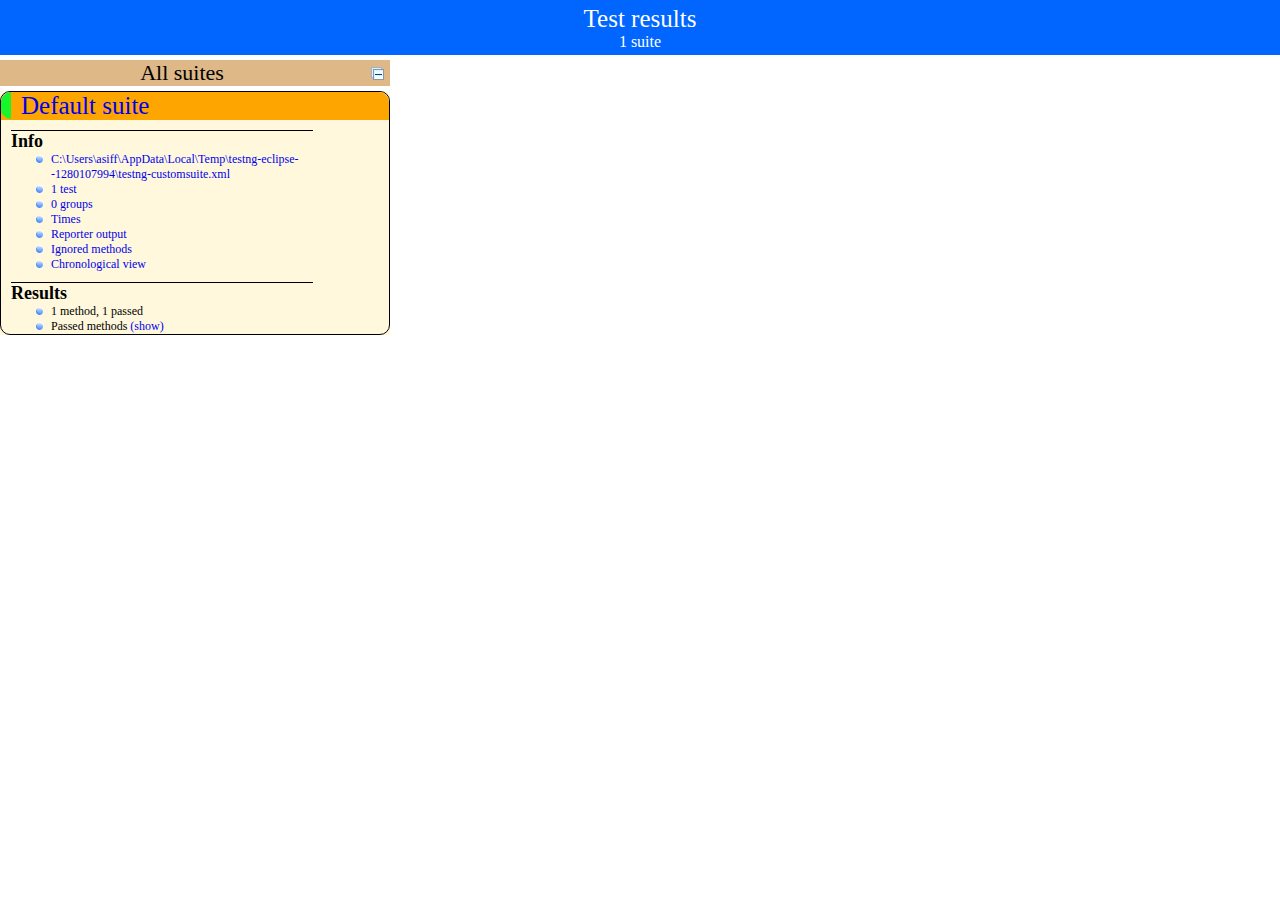
==== Project2/test-output/index.html @ 470a18fb "Implemented successfulTourReviewTest By TestNG" ====
<!DOCTYPE html>

<html>
  <head>
  <meta charset='utf-8'>
  <title>TestNG reports</title>

    <link type="text/css" href="testng-reports.css" rel="stylesheet" />
    <script type="text/javascript" src="jquery-1.7.1.min.js"></script>
    <script type="text/javascript" src="testng-reports.js"></script>
    <script type="text/javascript" src="https://www.google.com/jsapi"></script>
    <script type='text/javascript'>
      google.load('visualization', '1', {packages:['table']});
      google.setOnLoadCallback(drawTable);
      var suiteTableInitFunctions = new Array();
      var suiteTableData = new Array();
    </script>
    <!--
      <script type="text/javascript" src="jquery-ui/js/jquery-ui-1.8.16.custom.min.js"></script>
     -->
  </head>

  <body>
    <div class="top-banner-root">
      <span class="top-banner-title-font">Test results</span>
      <br/>
      <span class="top-banner-font-1">1 suite</span>
    </div> <!-- top-banner-root -->
    <div class="navigator-root">
      <div class="navigator-suite-header">
        <span>All suites</span>
        <a href="#" class="collapse-all-link" title="Collapse/expand all the suites">
          <img class="collapse-all-icon" src="collapseall.gif">
          </img> <!-- collapse-all-icon -->
        </a> <!-- collapse-all-link -->
      </div> <!-- navigator-suite-header -->
      <div class="suite">
        <div class="rounded-window">
          <div class="suite-header light-rounded-window-top">
            <a href="#" class="navigator-link" panel-name="suite-Default_suite">
              <span class="suite-name border-passed">Default suite</span>
            </a> <!-- navigator-link -->
          </div> <!-- suite-header light-rounded-window-top -->
          <div class="navigator-suite-content">
            <div class="suite-section-title">
              <span>Info</span>
            </div> <!-- suite-section-title -->
            <div class="suite-section-content">
              <ul>
                <li>
                  <a href="#" class="navigator-link " panel-name="test-xml-Default_suite">
                    <span>C:\Users\asiff\AppData\Local\Temp\testng-eclipse--1280107994\testng-customsuite.xml</span>
                  </a> <!-- navigator-link  -->
                </li>
                <li>
                  <a href="#" class="navigator-link " panel-name="testlist-Default_suite">
                    <span class="test-stats">1 test</span>
                  </a> <!-- navigator-link  -->
                </li>
                <li>
                  <a href="#" class="navigator-link " panel-name="group-Default_suite">
                    <span>0 groups</span>
                  </a> <!-- navigator-link  -->
                </li>
                <li>
                  <a href="#" class="navigator-link " panel-name="times-Default_suite">
                    <span>Times</span>
                  </a> <!-- navigator-link  -->
                </li>
                <li>
                  <a href="#" class="navigator-link " panel-name="reporter-Default_suite">
                    <span>Reporter output</span>
                  </a> <!-- navigator-link  -->
                </li>
                <li>
                  <a href="#" class="navigator-link " panel-name="ignored-methods-Default_suite">
                    <span>Ignored methods</span>
                  </a> <!-- navigator-link  -->
                </li>
                <li>
                  <a href="#" class="navigator-link " panel-name="chronological-Default_suite">
                    <span>Chronological view</span>
                  </a> <!-- navigator-link  -->
                </li>
              </ul>
            </div> <!-- suite-section-content -->
            <div class="result-section">
              <div class="suite-section-title">
                <span>Results</span>
              </div> <!-- suite-section-title -->
              <div class="suite-section-content">
                <ul>
                  <li>
                    <span class="method-stats">1 method,   1 passed</span>
                  </li>
                  <li>
                    <span class="method-list-title passed">Passed methods</span>
                    <span class="show-or-hide-methods passed">
                      <a href="#" panel-name="suite-Default_suite" class="hide-methods passed suite-Default_suite"> (hide)</a> <!-- hide-methods passed suite-Default_suite -->
                      <a href="#" panel-name="suite-Default_suite" class="show-methods passed suite-Default_suite"> (show)</a> <!-- show-methods passed suite-Default_suite -->
                    </span>
                    <div class="method-list-content passed suite-Default_suite">
                      <span>
                        <img width="3%" src="passed.png"/>
                        <a href="#" class="method navigator-link" panel-name="suite-Default_suite" title="FeaturedToursAndCarsBookingTest" hash-for-method="successfulTourReviewTest">successfulTourReviewTest</a> <!-- method navigator-link -->
                      </span>
                      <br/>
                    </div> <!-- method-list-content passed suite-Default_suite -->
                  </li>
                </ul>
              </div> <!-- suite-section-content -->
            </div> <!-- result-section -->
          </div> <!-- navigator-suite-content -->
        </div> <!-- rounded-window -->
      </div> <!-- suite -->
    </div> <!-- navigator-root -->
    <div class="wrapper">
      <div class="main-panel-root">
        <div panel-name="suite-Default_suite" class="panel Default_suite">
          <div class="suite-Default_suite-class-passed">
            <div class="main-panel-header rounded-window-top">
              <img src="passed.png"/>
              <span class="class-name">FeaturedToursAndCarsBookingTest</span>
            </div> <!-- main-panel-header rounded-window-top -->
            <div class="main-panel-content rounded-window-bottom">
              <div class="method">
                <div class="method-content">
                  <a name="successfulTourReviewTest">
                  </a> <!-- successfulTourReviewTest -->
                  <span class="method-name">successfulTourReviewTest</span>
                </div> <!-- method-content -->
              </div> <!-- method -->
            </div> <!-- main-panel-content rounded-window-bottom -->
          </div> <!-- suite-Default_suite-class-passed -->
        </div> <!-- panel Default_suite -->
        <div panel-name="test-xml-Default_suite" class="panel">
          <div class="main-panel-header rounded-window-top">
            <span class="header-content">C:\Users\asiff\AppData\Local\Temp\testng-eclipse--1280107994\testng-customsuite.xml</span>
          </div> <!-- main-panel-header rounded-window-top -->
          <div class="main-panel-content rounded-window-bottom">
            <pre>
&lt;?xml version=&quot;1.0&quot; encoding=&quot;UTF-8&quot;?&gt;
&lt;!DOCTYPE suite SYSTEM &quot;http://testng.org/testng-1.0.dtd&quot;&gt;
&lt;suite guice-stage=&quot;DEVELOPMENT&quot; name=&quot;Default suite&quot;&gt;
  &lt;test thread-count=&quot;5&quot; verbose=&quot;2&quot; name=&quot;Default test&quot;&gt;
    &lt;classes&gt;
      &lt;class name=&quot;FeaturedToursAndCarsBookingTest&quot;&gt;
        &lt;methods&gt;
          &lt;include name=&quot;successfulTourReviewTest&quot;/&gt;
        &lt;/methods&gt;
      &lt;/class&gt; &lt;!-- FeaturedToursAndCarsBookingTest --&gt;
    &lt;/classes&gt;
  &lt;/test&gt; &lt;!-- Default test --&gt;
&lt;/suite&gt; &lt;!-- Default suite --&gt;
            </pre>
          </div> <!-- main-panel-content rounded-window-bottom -->
        </div> <!-- panel -->
        <div panel-name="testlist-Default_suite" class="panel">
          <div class="main-panel-header rounded-window-top">
            <span class="header-content">Tests for Default suite</span>
          </div> <!-- main-panel-header rounded-window-top -->
          <div class="main-panel-content rounded-window-bottom">
            <ul>
              <li>
                <span class="test-name">Default test (1 class)</span>
              </li>
            </ul>
          </div> <!-- main-panel-content rounded-window-bottom -->
        </div> <!-- panel -->
        <div panel-name="group-Default_suite" class="panel">
          <div class="main-panel-header rounded-window-top">
            <span class="header-content">Groups for Default suite</span>
          </div> <!-- main-panel-header rounded-window-top -->
          <div class="main-panel-content rounded-window-bottom">
          </div> <!-- main-panel-content rounded-window-bottom -->
        </div> <!-- panel -->
        <div panel-name="times-Default_suite" class="panel">
          <div class="main-panel-header rounded-window-top">
            <span class="header-content">Times for Default suite</span>
          </div> <!-- main-panel-header rounded-window-top -->
          <div class="main-panel-content rounded-window-bottom">
            <div class="times-div">
              <script type="text/javascript">
suiteTableInitFunctions.push('tableData_Default_suite');
function tableData_Default_suite() {
var data = new google.visualization.DataTable();
data.addColumn('number', 'Number');
data.addColumn('string', 'Method');
data.addColumn('string', 'Class');
data.addColumn('number', 'Time (ms)');
data.addRows(1);
data.setCell(0, 0, 0)
data.setCell(0, 1, 'successfulTourReviewTest')
data.setCell(0, 2, 'FeaturedToursAndCarsBookingTest')
data.setCell(0, 3, 29774);
window.suiteTableData['Default_suite']= { tableData: data, tableDiv: 'times-div-Default_suite'}
return data;
}
              </script>
              <span class="suite-total-time">Total running time: 29 seconds</span>
              <div id="times-div-Default_suite">
              </div> <!-- times-div-Default_suite -->
            </div> <!-- times-div -->
          </div> <!-- main-panel-content rounded-window-bottom -->
        </div> <!-- panel -->
        <div panel-name="reporter-Default_suite" class="panel">
          <div class="main-panel-header rounded-window-top">
            <span class="header-content">Reporter output for Default suite</span>
          </div> <!-- main-panel-header rounded-window-top -->
          <div class="main-panel-content rounded-window-bottom">
          </div> <!-- main-panel-content rounded-window-bottom -->
        </div> <!-- panel -->
        <div panel-name="ignored-methods-Default_suite" class="panel">
          <div class="main-panel-header rounded-window-top">
            <span class="header-content">1 ignored method</span>
          </div> <!-- main-panel-header rounded-window-top -->
          <div class="main-panel-content rounded-window-bottom">
            <div class="ignored-class-div">
              <span class="ignored-class-name">FeaturedToursAndCarsBookingTest</span>
              <div class="ignored-methods-div">
                <span class="ignored-method-name">successfulFeaturedTourBookingTest</span>
                <br/>
              </div> <!-- ignored-methods-div -->
            </div> <!-- ignored-class-div -->
          </div> <!-- main-panel-content rounded-window-bottom -->
        </div> <!-- panel -->
        <div panel-name="chronological-Default_suite" class="panel">
          <div class="main-panel-header rounded-window-top">
            <span class="header-content">Methods in chronological order</span>
          </div> <!-- main-panel-header rounded-window-top -->
          <div class="main-panel-content rounded-window-bottom">
            <div class="chronological-class">
              <div class="chronological-class-name">FeaturedToursAndCarsBookingTest</div> <!-- chronological-class-name -->
              <div class="configuration-method before">
                <span class="method-name">setUp</span>
                <span class="method-start">0 ms</span>
              </div> <!-- configuration-method before -->
              <div class="test-method">
                <span class="method-name">successfulTourReviewTest</span>
                <span class="method-start">16258 ms</span>
              </div> <!-- test-method -->
              <div class="configuration-method after">
                <span class="method-name">shutDown</span>
                <span class="method-start">46038 ms</span>
              </div> <!-- configuration-method after -->
          </div> <!-- main-panel-content rounded-window-bottom -->
        </div> <!-- panel -->
      </div> <!-- main-panel-root -->
    </div> <!-- wrapper -->
  </body>
</html>
---- Project2/test-output/testng-reports.css ----
body {
    margin: 0px 0px 5px 5px;
}

ul {
    margin: 0px;
}

li {
    list-style-type: none;
}

a {
    text-decoration: none;
}

a:hover {
    text-decoration: underline;
}

.navigator-selected {
    background: #ffa500;
}

.wrapper {
    position: absolute;
    top: 60px;
    bottom: 0;
    left: 400px;
    right: 0;
    overflow: auto;
}

.navigator-root {
    position: absolute;
    top: 60px;
    bottom: 0;
    left: 0;
    width: 400px;
    overflow-y: auto;
}

.suite {
    margin: 0px 10px 10px 0px;
    background-color: #fff8dc;
}

.suite-name {
    padding-left: 10px;
    font-size: 25px;
    font-family: Times;
}

.main-panel-header {
    padding: 5px;
    background-color: #9FB4D9; //afeeee;
    font-family: monospace;
    font-size: 18px;
}

.main-panel-content {
    padding: 5px;
    margin-bottom: 10px;
    background-color: #DEE8FC; //d0ffff;
}

.rounded-window {
    border-radius: 10px;
    border-style: solid;
    border-width: 1px;
}

.rounded-window-top {
    border-top-right-radius: 10px 10px;
    border-top-left-radius: 10px 10px;
    border-style: solid;
    border-width: 1px;
    overflow: auto;
}

.light-rounded-window-top {
    border-top-right-radius: 10px 10px;
    border-top-left-radius: 10px 10px;
}

.rounded-window-bottom {
    border-style: solid;
    border-width: 0px 1px 1px 1px;
    border-bottom-right-radius: 10px 10px;
    border-bottom-left-radius: 10px 10px;
    overflow: auto;
}

.method-name {
    font-size: 12px;
    font-family: monospace;
}

.method-content {
    border-style: solid;
    border-width: 0px 0px 1px 0px;
    margin-bottom: 10;
    padding-bottom: 5px;
    width: 80%;
}

.parameters {
    font-size: 14px;
    font-family: monospace;
}

.stack-trace {
    white-space: pre;
    font-family: monospace;
    font-size: 12px;
    font-weight: bold;
    margin-top: 0px;
    margin-left: 20px;
}

.testng-xml {
    font-family: monospace;
}

.method-list-content {
    margin-left: 10px;
}

.navigator-suite-content {
    margin-left: 10px;
    font: 12px 'Lucida Grande';
}

.suite-section-title {
    margin-top: 10px;
    width: 80%;
    border-style: solid;
    border-width: 1px 0px 0px 0px;
    font-family: Times;
    font-size: 18px;
    font-weight: bold;
}

.suite-section-content {
    list-style-image: url(bullet_point.png);
}

.top-banner-root {
    position: absolute;
    top: 0;
    height: 45px;
    left: 0;
    right: 0;
    padding: 5px;
    margin: 0px 0px 5px 0px;
    background-color: #0066ff;
    font-family: Times;
    color: #fff;
    text-align: center;
}

.top-banner-title-font {
    font-size: 25px;
}

.test-name {
    font-family: 'Lucida Grande';
    font-size: 16px;
}

.suite-icon {
    padding: 5px;
    float: right;
    height: 20;
}

.test-group {
    font: 20px 'Lucida Grande';
    margin: 5px 5px 10px 5px;
    border-width: 0px 0px 1px 0px;
    border-style: solid;
    padding: 5px;
}

.test-group-name {
    font-weight: bold;
}

.method-in-group {
    font-size: 16px;
    margin-left: 80px;
}

table.google-visualization-table-table {
    width: 100%;
}

.reporter-method-name {
    font-size: 14px;
    font-family: monospace;
}

.reporter-method-output-div {
    padding: 5px;
    margin: 0px 0px 5px 20px;
    font-size: 12px;
    font-family: monospace;
    border-width: 0px 0px 0px 1px;
    border-style: solid;
}

.ignored-class-div {
    font-size: 14px;
    font-family: monospace;
}

.ignored-methods-div {
    padding: 5px;
    margin: 0px 0px 5px 20px;
    font-size: 12px;
    font-family: monospace;
    border-width: 0px 0px 0px 1px;
    border-style: solid;
}

.border-failed {
    border-top-left-radius: 10px 10px;
    border-bottom-left-radius: 10px 10px;
    border-style: solid;
    border-width: 0px 0px 0px 10px;
    border-color: #f00;
}

.border-skipped {
    border-top-left-radius: 10px 10px;
    border-bottom-left-radius: 10px 10px;
    border-style: solid;
    border-width: 0px 0px 0px 10px;
    border-color: #edc600;
}

.border-passed {
    border-top-left-radius: 10px 10px;
    border-bottom-left-radius: 10px 10px;
    border-style: solid;
    border-width: 0px 0px 0px 10px;
    border-color: #19f52d;
}

.times-div {
    text-align: center;
    padding: 5px;
}

.suite-total-time {
    font: 16px 'Lucida Grande';
}

.configuration-suite {
    margin-left: 20px;
}

.configuration-test {
    margin-left: 40px;
}

.configuration-class {
    margin-left: 60px;
}

.configuration-method {
    margin-left: 80px;
}

.test-method {
    margin-left: 100px;
}

.chronological-class {
    background-color: #0ccff;
    border-style: solid;
    border-width: 0px 0px 1px 1px;
}

.method-start {
    float: right;
}

.chronological-class-name {
    padding: 0px 0px 0px 5px;
    color: #008;
}

.after, .before, .test-method {
    font-family: monospace;
    font-size: 14px;
}

.navigator-suite-header {
    font-size: 22px;
    margin: 0px 10px 5px 0px;
    background-color: #deb887;
    text-align: center;
}

.collapse-all-icon {
    padding: 5px;
    float: right;
}
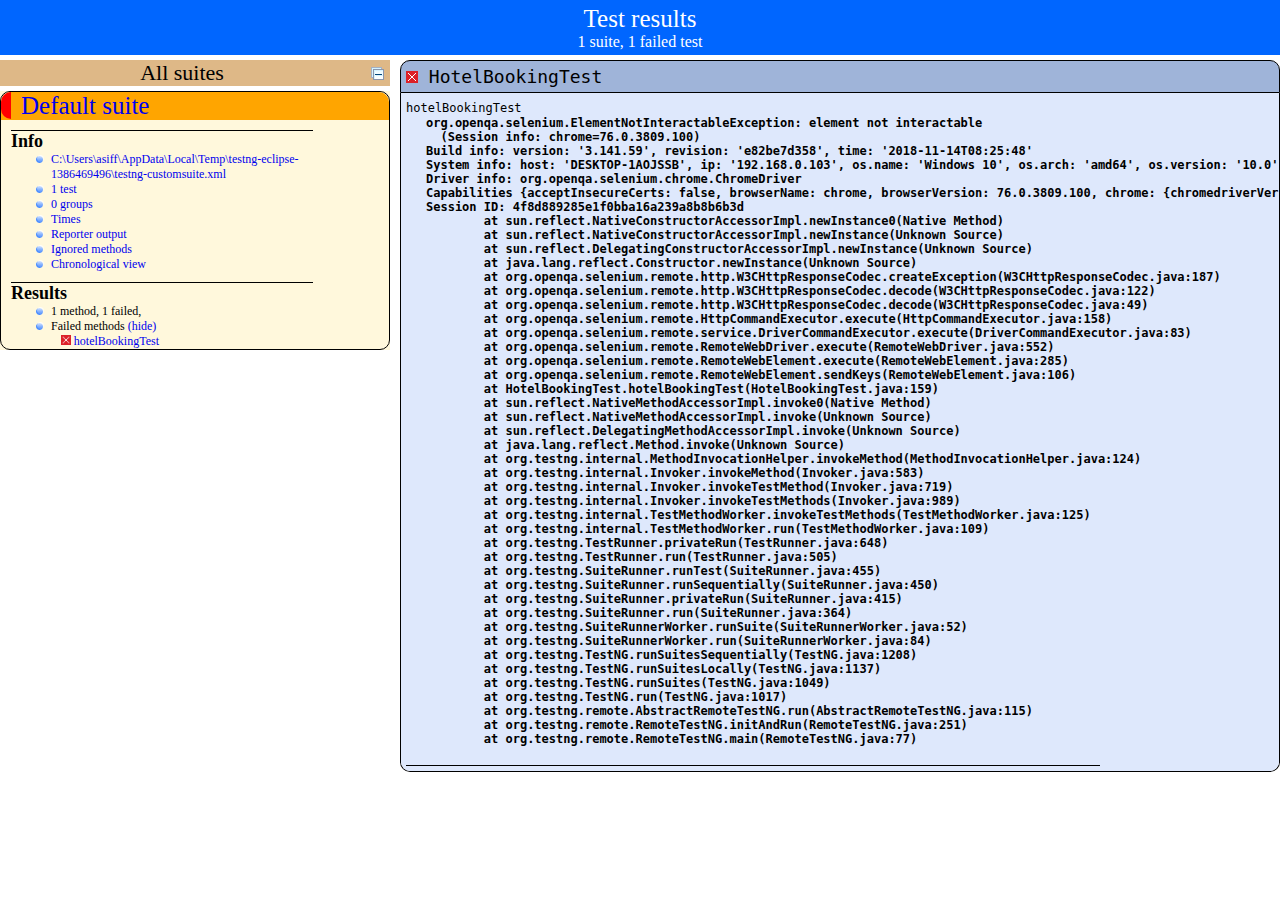
==== commit 6262bb8d: "Implemented unsuccessfulTourReviewTest By TestNG" ====
--- a/Project2/test-output/index.html
+++ b/Project2/test-output/index.html
@@ -24,7 +24,7 @@
     <div class="top-banner-root">
       <span class="top-banner-title-font">Test results</span>
       <br/>
-      <span class="top-banner-font-1">1 suite</span>
+      <span class="top-banner-font-1">1 suite, 1 failed test</span>
     </div> <!-- top-banner-root -->
     <div class="navigator-root">
       <div class="navigator-suite-header">
@@ -38,7 +38,7 @@
         <div class="rounded-window">
           <div class="suite-header light-rounded-window-top">
             <a href="#" class="navigator-link" panel-name="suite-Default_suite">
-              <span class="suite-name border-passed">Default suite</span>
+              <span class="suite-name border-failed">Default suite</span>
             </a> <!-- navigator-link -->
           </div> <!-- suite-header light-rounded-window-top -->
           <div class="navigator-suite-content">
@@ -49,7 +49,7 @@
               <ul>
                 <li>
                   <a href="#" class="navigator-link " panel-name="test-xml-Default_suite">
-                    <span>C:\Users\asiff\AppData\Local\Temp\testng-eclipse--1280107994\testng-customsuite.xml</span>
+                    <span>C:\Users\asiff\AppData\Local\Temp\testng-eclipse-1386469496\testng-customsuite.xml</span>
                   </a> <!-- navigator-link  -->
                 </li>
                 <li>
@@ -91,21 +91,21 @@
               <div class="suite-section-content">
                 <ul>
                   <li>
-                    <span class="method-stats">1 method,   1 passed</span>
+                    <span class="method-stats">1 method, 1 failed,   </span>
                   </li>
                   <li>
-                    <span class="method-list-title passed">Passed methods</span>
-                    <span class="show-or-hide-methods passed">
-                      <a href="#" panel-name="suite-Default_suite" class="hide-methods passed suite-Default_suite"> (hide)</a> <!-- hide-methods passed suite-Default_suite -->
-                      <a href="#" panel-name="suite-Default_suite" class="show-methods passed suite-Default_suite"> (show)</a> <!-- show-methods passed suite-Default_suite -->
+                    <span class="method-list-title failed">Failed methods</span>
+                    <span class="show-or-hide-methods failed">
+                      <a href="#" panel-name="suite-Default_suite" class="hide-methods failed suite-Default_suite"> (hide)</a> <!-- hide-methods failed suite-Default_suite -->
+                      <a href="#" panel-name="suite-Default_suite" class="show-methods failed suite-Default_suite"> (show)</a> <!-- show-methods failed suite-Default_suite -->
                     </span>
-                    <div class="method-list-content passed suite-Default_suite">
+                    <div class="method-list-content failed suite-Default_suite">
                       <span>
-                        <img width="3%" src="passed.png"/>
-                        <a href="#" class="method navigator-link" panel-name="suite-Default_suite" title="FeaturedToursAndCarsBookingTest" hash-for-method="successfulTourReviewTest">successfulTourReviewTest</a> <!-- method navigator-link -->
+                        <img width="3%" src="failed.png"/>
+                        <a href="#" class="method navigator-link" panel-name="suite-Default_suite" title="HotelBookingTest" hash-for-method="hotelBookingTest">hotelBookingTest</a> <!-- method navigator-link -->
                       </span>
                       <br/>
-                    </div> <!-- method-list-content passed suite-Default_suite -->
+                    </div> <!-- method-list-content failed suite-Default_suite -->
                   </li>
                 </ul>
               </div> <!-- suite-section-content -->
@@ -117,25 +117,72 @@
     <div class="wrapper">
       <div class="main-panel-root">
         <div panel-name="suite-Default_suite" class="panel Default_suite">
-          <div class="suite-Default_suite-class-passed">
+          <div class="suite-Default_suite-class-failed">
             <div class="main-panel-header rounded-window-top">
-              <img src="passed.png"/>
-              <span class="class-name">FeaturedToursAndCarsBookingTest</span>
+              <img src="failed.png"/>
+              <span class="class-name">HotelBookingTest</span>
             </div> <!-- main-panel-header rounded-window-top -->
             <div class="main-panel-content rounded-window-bottom">
               <div class="method">
                 <div class="method-content">
-                  <a name="successfulTourReviewTest">
-                  </a> <!-- successfulTourReviewTest -->
-                  <span class="method-name">successfulTourReviewTest</span>
+                  <a name="hotelBookingTest">
+                  </a> <!-- hotelBookingTest -->
+                  <span class="method-name">hotelBookingTest</span>
+                  <div class="stack-trace">org.openqa.selenium.ElementNotInteractableException: element not interactable
+  (Session info: chrome=76.0.3809.100)
+Build info: version: &apos;3.141.59&apos;, revision: &apos;e82be7d358&apos;, time: &apos;2018-11-14T08:25:48&apos;
+System info: host: &apos;DESKTOP-1AOJSSB&apos;, ip: &apos;192.168.0.103&apos;, os.name: &apos;Windows 10&apos;, os.arch: &apos;amd64&apos;, os.version: &apos;10.0&apos;, java.version: &apos;1.8.0_211&apos;
+Driver info: org.openqa.selenium.chrome.ChromeDriver
+Capabilities {acceptInsecureCerts: false, browserName: chrome, browserVersion: 76.0.3809.100, chrome: {chromedriverVersion: 76.0.3809.68 (420c9498db8ce..., userDataDir: C:\Users\asiff\AppData\Loca...}, goog:chromeOptions: {debuggerAddress: localhost:53566}, javascriptEnabled: true, networkConnectionEnabled: false, pageLoadStrategy: normal, platform: XP, platformName: XP, proxy: Proxy(), setWindowRect: true, strictFileInteractability: false, timeouts: {implicit: 0, pageLoad: 300000, script: 30000}, unhandledPromptBehavior: dismiss and notify}
+Session ID: 4f8d889285e1f0bba16a239a8b8b6b3d
+	at sun.reflect.NativeConstructorAccessorImpl.newInstance0(Native Method)
+	at sun.reflect.NativeConstructorAccessorImpl.newInstance(Unknown Source)
+	at sun.reflect.DelegatingConstructorAccessorImpl.newInstance(Unknown Source)
+	at java.lang.reflect.Constructor.newInstance(Unknown Source)
+	at org.openqa.selenium.remote.http.W3CHttpResponseCodec.createException(W3CHttpResponseCodec.java:187)
+	at org.openqa.selenium.remote.http.W3CHttpResponseCodec.decode(W3CHttpResponseCodec.java:122)
+	at org.openqa.selenium.remote.http.W3CHttpResponseCodec.decode(W3CHttpResponseCodec.java:49)
+	at org.openqa.selenium.remote.HttpCommandExecutor.execute(HttpCommandExecutor.java:158)
+	at org.openqa.selenium.remote.service.DriverCommandExecutor.execute(DriverCommandExecutor.java:83)
+	at org.openqa.selenium.remote.RemoteWebDriver.execute(RemoteWebDriver.java:552)
+	at org.openqa.selenium.remote.RemoteWebElement.execute(RemoteWebElement.java:285)
+	at org.openqa.selenium.remote.RemoteWebElement.sendKeys(RemoteWebElement.java:106)
+	at HotelBookingTest.hotelBookingTest(HotelBookingTest.java:159)
+	at sun.reflect.NativeMethodAccessorImpl.invoke0(Native Method)
+	at sun.reflect.NativeMethodAccessorImpl.invoke(Unknown Source)
+	at sun.reflect.DelegatingMethodAccessorImpl.invoke(Unknown Source)
+	at java.lang.reflect.Method.invoke(Unknown Source)
+	at org.testng.internal.MethodInvocationHelper.invokeMethod(MethodInvocationHelper.java:124)
+	at org.testng.internal.Invoker.invokeMethod(Invoker.java:583)
+	at org.testng.internal.Invoker.invokeTestMethod(Invoker.java:719)
+	at org.testng.internal.Invoker.invokeTestMethods(Invoker.java:989)
+	at org.testng.internal.TestMethodWorker.invokeTestMethods(TestMethodWorker.java:125)
+	at org.testng.internal.TestMethodWorker.run(TestMethodWorker.java:109)
+	at org.testng.TestRunner.privateRun(TestRunner.java:648)
+	at org.testng.TestRunner.run(TestRunner.java:505)
+	at org.testng.SuiteRunner.runTest(SuiteRunner.java:455)
+	at org.testng.SuiteRunner.runSequentially(SuiteRunner.java:450)
+	at org.testng.SuiteRunner.privateRun(SuiteRunner.java:415)
+	at org.testng.SuiteRunner.run(SuiteRunner.java:364)
+	at org.testng.SuiteRunnerWorker.runSuite(SuiteRunnerWorker.java:52)
+	at org.testng.SuiteRunnerWorker.run(SuiteRunnerWorker.java:84)
+	at org.testng.TestNG.runSuitesSequentially(TestNG.java:1208)
+	at org.testng.TestNG.runSuitesLocally(TestNG.java:1137)
+	at org.testng.TestNG.runSuites(TestNG.java:1049)
+	at org.testng.TestNG.run(TestNG.java:1017)
+	at org.testng.remote.AbstractRemoteTestNG.run(AbstractRemoteTestNG.java:115)
+	at org.testng.remote.RemoteTestNG.initAndRun(RemoteTestNG.java:251)
+	at org.testng.remote.RemoteTestNG.main(RemoteTestNG.java:77)
+
+</div> <!-- stack-trace -->
                 </div> <!-- method-content -->
               </div> <!-- method -->
             </div> <!-- main-panel-content rounded-window-bottom -->
-          </div> <!-- suite-Default_suite-class-passed -->
+          </div> <!-- suite-Default_suite-class-failed -->
         </div> <!-- panel Default_suite -->
         <div panel-name="test-xml-Default_suite" class="panel">
           <div class="main-panel-header rounded-window-top">
-            <span class="header-content">C:\Users\asiff\AppData\Local\Temp\testng-eclipse--1280107994\testng-customsuite.xml</span>
+            <span class="header-content">C:\Users\asiff\AppData\Local\Temp\testng-eclipse-1386469496\testng-customsuite.xml</span>
           </div> <!-- main-panel-header rounded-window-top -->
           <div class="main-panel-content rounded-window-bottom">
             <pre>
@@ -144,11 +191,11 @@
 &lt;suite guice-stage=&quot;DEVELOPMENT&quot; name=&quot;Default suite&quot;&gt;
   &lt;test thread-count=&quot;5&quot; verbose=&quot;2&quot; name=&quot;Default test&quot;&gt;
     &lt;classes&gt;
-      &lt;class name=&quot;FeaturedToursAndCarsBookingTest&quot;&gt;
+      &lt;class name=&quot;HotelBookingTest&quot;&gt;
         &lt;methods&gt;
-          &lt;include name=&quot;successfulTourReviewTest&quot;/&gt;
+          &lt;include name=&quot;hotelBookingTest&quot;/&gt;
         &lt;/methods&gt;
-      &lt;/class&gt; &lt;!-- FeaturedToursAndCarsBookingTest --&gt;
+      &lt;/class&gt; &lt;!-- HotelBookingTest --&gt;
     &lt;/classes&gt;
   &lt;/test&gt; &lt;!-- Default test --&gt;
 &lt;/suite&gt; &lt;!-- Default suite --&gt;
@@ -190,14 +237,14 @@
 data.addColumn('number', 'Time (ms)');
 data.addRows(1);
 data.setCell(0, 0, 0)
-data.setCell(0, 1, 'successfulTourReviewTest')
-data.setCell(0, 2, 'FeaturedToursAndCarsBookingTest')
-data.setCell(0, 3, 29774);
+data.setCell(0, 1, 'hotelBookingTest')
+data.setCell(0, 2, 'HotelBookingTest')
+data.setCell(0, 3, 129620);
 window.suiteTableData['Default_suite']= { tableData: data, tableDiv: 'times-div-Default_suite'}
 return data;
 }
               </script>
-              <span class="suite-total-time">Total running time: 29 seconds</span>
+              <span class="suite-total-time">Total running time: 2 minutes</span>
               <div id="times-div-Default_suite">
               </div> <!-- times-div-Default_suite -->
             </div> <!-- times-div -->
@@ -212,16 +259,9 @@
         </div> <!-- panel -->
         <div panel-name="ignored-methods-Default_suite" class="panel">
           <div class="main-panel-header rounded-window-top">
-            <span class="header-content">1 ignored method</span>
-          </div> <!-- main-panel-header rounded-window-top -->
-          <div class="main-panel-content rounded-window-bottom">
-            <div class="ignored-class-div">
-              <span class="ignored-class-name">FeaturedToursAndCarsBookingTest</span>
-              <div class="ignored-methods-div">
-                <span class="ignored-method-name">successfulFeaturedTourBookingTest</span>
-                <br/>
-              </div> <!-- ignored-methods-div -->
-            </div> <!-- ignored-class-div -->
+            <span class="header-content">0 ignored methods</span>
+          </div> <!-- main-panel-header rounded-window-top -->
+          <div class="main-panel-content rounded-window-bottom">
           </div> <!-- main-panel-content rounded-window-bottom -->
         </div> <!-- panel -->
         <div panel-name="chronological-Default_suite" class="panel">
@@ -230,18 +270,20 @@
           </div> <!-- main-panel-header rounded-window-top -->
           <div class="main-panel-content rounded-window-bottom">
             <div class="chronological-class">
-              <div class="chronological-class-name">FeaturedToursAndCarsBookingTest</div> <!-- chronological-class-name -->
+              <div class="chronological-class-name">HotelBookingTest</div> <!-- chronological-class-name -->
               <div class="configuration-method before">
                 <span class="method-name">setUp</span>
                 <span class="method-start">0 ms</span>
               </div> <!-- configuration-method before -->
               <div class="test-method">
-                <span class="method-name">successfulTourReviewTest</span>
-                <span class="method-start">16258 ms</span>
+                <img src="failed.png">
+                </img>
+                <span class="method-name">hotelBookingTest</span>
+                <span class="method-start">17932 ms</span>
               </div> <!-- test-method -->
               <div class="configuration-method after">
                 <span class="method-name">shutDown</span>
-                <span class="method-start">46038 ms</span>
+                <span class="method-start">147567 ms</span>
               </div> <!-- configuration-method after -->
           </div> <!-- main-panel-content rounded-window-bottom -->
         </div> <!-- panel -->
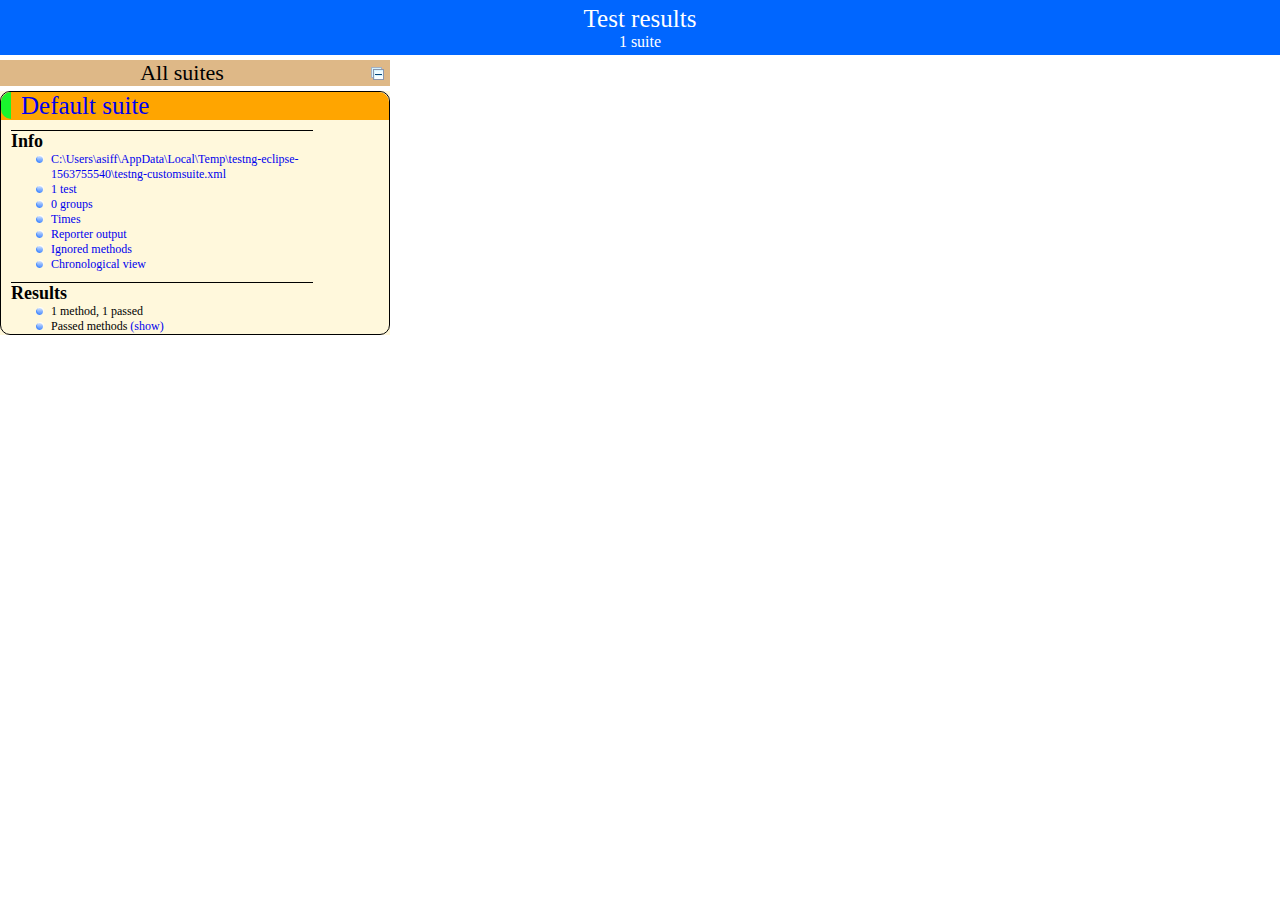
==== commit ed2bbac9: "Implementing successfulFeaturedCarBookingTest By TestNG" ====
--- a/Project2/test-output/index.html
+++ b/Project2/test-output/index.html
@@ -24,7 +24,7 @@
     <div class="top-banner-root">
       <span class="top-banner-title-font">Test results</span>
       <br/>
-      <span class="top-banner-font-1">1 suite, 1 failed test</span>
+      <span class="top-banner-font-1">1 suite</span>
     </div> <!-- top-banner-root -->
     <div class="navigator-root">
       <div class="navigator-suite-header">
@@ -38,7 +38,7 @@
         <div class="rounded-window">
           <div class="suite-header light-rounded-window-top">
             <a href="#" class="navigator-link" panel-name="suite-Default_suite">
-              <span class="suite-name border-failed">Default suite</span>
+              <span class="suite-name border-passed">Default suite</span>
             </a> <!-- navigator-link -->
           </div> <!-- suite-header light-rounded-window-top -->
           <div class="navigator-suite-content">
@@ -49,7 +49,7 @@
               <ul>
                 <li>
                   <a href="#" class="navigator-link " panel-name="test-xml-Default_suite">
-                    <span>C:\Users\asiff\AppData\Local\Temp\testng-eclipse-1386469496\testng-customsuite.xml</span>
+                    <span>C:\Users\asiff\AppData\Local\Temp\testng-eclipse-1563755540\testng-customsuite.xml</span>
                   </a> <!-- navigator-link  -->
                 </li>
                 <li>
@@ -91,21 +91,21 @@
               <div class="suite-section-content">
                 <ul>
                   <li>
-                    <span class="method-stats">1 method, 1 failed,   </span>
+                    <span class="method-stats">1 method,   1 passed</span>
                   </li>
                   <li>
-                    <span class="method-list-title failed">Failed methods</span>
-                    <span class="show-or-hide-methods failed">
-                      <a href="#" panel-name="suite-Default_suite" class="hide-methods failed suite-Default_suite"> (hide)</a> <!-- hide-methods failed suite-Default_suite -->
-                      <a href="#" panel-name="suite-Default_suite" class="show-methods failed suite-Default_suite"> (show)</a> <!-- show-methods failed suite-Default_suite -->
+                    <span class="method-list-title passed">Passed methods</span>
+                    <span class="show-or-hide-methods passed">
+                      <a href="#" panel-name="suite-Default_suite" class="hide-methods passed suite-Default_suite"> (hide)</a> <!-- hide-methods passed suite-Default_suite -->
+                      <a href="#" panel-name="suite-Default_suite" class="show-methods passed suite-Default_suite"> (show)</a> <!-- show-methods passed suite-Default_suite -->
                     </span>
-                    <div class="method-list-content failed suite-Default_suite">
+                    <div class="method-list-content passed suite-Default_suite">
                       <span>
-                        <img width="3%" src="failed.png"/>
-                        <a href="#" class="method navigator-link" panel-name="suite-Default_suite" title="HotelBookingTest" hash-for-method="hotelBookingTest">hotelBookingTest</a> <!-- method navigator-link -->
+                        <img width="3%" src="passed.png"/>
+                        <a href="#" class="method navigator-link" panel-name="suite-Default_suite" title="FeaturedToursAndCarsBookingTest" hash-for-method="successfulFeaturedCarBookingTest">successfulFeaturedCarBookingTest</a> <!-- method navigator-link -->
                       </span>
                       <br/>
-                    </div> <!-- method-list-content failed suite-Default_suite -->
+                    </div> <!-- method-list-content passed suite-Default_suite -->
                   </li>
                 </ul>
               </div> <!-- suite-section-content -->
@@ -117,72 +117,25 @@
     <div class="wrapper">
       <div class="main-panel-root">
         <div panel-name="suite-Default_suite" class="panel Default_suite">
-          <div class="suite-Default_suite-class-failed">
+          <div class="suite-Default_suite-class-passed">
             <div class="main-panel-header rounded-window-top">
-              <img src="failed.png"/>
-              <span class="class-name">HotelBookingTest</span>
+              <img src="passed.png"/>
+              <span class="class-name">FeaturedToursAndCarsBookingTest</span>
             </div> <!-- main-panel-header rounded-window-top -->
             <div class="main-panel-content rounded-window-bottom">
               <div class="method">
                 <div class="method-content">
-                  <a name="hotelBookingTest">
-                  </a> <!-- hotelBookingTest -->
-                  <span class="method-name">hotelBookingTest</span>
-                  <div class="stack-trace">org.openqa.selenium.ElementNotInteractableException: element not interactable
-  (Session info: chrome=76.0.3809.100)
-Build info: version: &apos;3.141.59&apos;, revision: &apos;e82be7d358&apos;, time: &apos;2018-11-14T08:25:48&apos;
-System info: host: &apos;DESKTOP-1AOJSSB&apos;, ip: &apos;192.168.0.103&apos;, os.name: &apos;Windows 10&apos;, os.arch: &apos;amd64&apos;, os.version: &apos;10.0&apos;, java.version: &apos;1.8.0_211&apos;
-Driver info: org.openqa.selenium.chrome.ChromeDriver
-Capabilities {acceptInsecureCerts: false, browserName: chrome, browserVersion: 76.0.3809.100, chrome: {chromedriverVersion: 76.0.3809.68 (420c9498db8ce..., userDataDir: C:\Users\asiff\AppData\Loca...}, goog:chromeOptions: {debuggerAddress: localhost:53566}, javascriptEnabled: true, networkConnectionEnabled: false, pageLoadStrategy: normal, platform: XP, platformName: XP, proxy: Proxy(), setWindowRect: true, strictFileInteractability: false, timeouts: {implicit: 0, pageLoad: 300000, script: 30000}, unhandledPromptBehavior: dismiss and notify}
-Session ID: 4f8d889285e1f0bba16a239a8b8b6b3d
-	at sun.reflect.NativeConstructorAccessorImpl.newInstance0(Native Method)
-	at sun.reflect.NativeConstructorAccessorImpl.newInstance(Unknown Source)
-	at sun.reflect.DelegatingConstructorAccessorImpl.newInstance(Unknown Source)
-	at java.lang.reflect.Constructor.newInstance(Unknown Source)
-	at org.openqa.selenium.remote.http.W3CHttpResponseCodec.createException(W3CHttpResponseCodec.java:187)
-	at org.openqa.selenium.remote.http.W3CHttpResponseCodec.decode(W3CHttpResponseCodec.java:122)
-	at org.openqa.selenium.remote.http.W3CHttpResponseCodec.decode(W3CHttpResponseCodec.java:49)
-	at org.openqa.selenium.remote.HttpCommandExecutor.execute(HttpCommandExecutor.java:158)
-	at org.openqa.selenium.remote.service.DriverCommandExecutor.execute(DriverCommandExecutor.java:83)
-	at org.openqa.selenium.remote.RemoteWebDriver.execute(RemoteWebDriver.java:552)
-	at org.openqa.selenium.remote.RemoteWebElement.execute(RemoteWebElement.java:285)
-	at org.openqa.selenium.remote.RemoteWebElement.sendKeys(RemoteWebElement.java:106)
-	at HotelBookingTest.hotelBookingTest(HotelBookingTest.java:159)
-	at sun.reflect.NativeMethodAccessorImpl.invoke0(Native Method)
-	at sun.reflect.NativeMethodAccessorImpl.invoke(Unknown Source)
-	at sun.reflect.DelegatingMethodAccessorImpl.invoke(Unknown Source)
-	at java.lang.reflect.Method.invoke(Unknown Source)
-	at org.testng.internal.MethodInvocationHelper.invokeMethod(MethodInvocationHelper.java:124)
-	at org.testng.internal.Invoker.invokeMethod(Invoker.java:583)
-	at org.testng.internal.Invoker.invokeTestMethod(Invoker.java:719)
-	at org.testng.internal.Invoker.invokeTestMethods(Invoker.java:989)
-	at org.testng.internal.TestMethodWorker.invokeTestMethods(TestMethodWorker.java:125)
-	at org.testng.internal.TestMethodWorker.run(TestMethodWorker.java:109)
-	at org.testng.TestRunner.privateRun(TestRunner.java:648)
-	at org.testng.TestRunner.run(TestRunner.java:505)
-	at org.testng.SuiteRunner.runTest(SuiteRunner.java:455)
-	at org.testng.SuiteRunner.runSequentially(SuiteRunner.java:450)
-	at org.testng.SuiteRunner.privateRun(SuiteRunner.java:415)
-	at org.testng.SuiteRunner.run(SuiteRunner.java:364)
-	at org.testng.SuiteRunnerWorker.runSuite(SuiteRunnerWorker.java:52)
-	at org.testng.SuiteRunnerWorker.run(SuiteRunnerWorker.java:84)
-	at org.testng.TestNG.runSuitesSequentially(TestNG.java:1208)
-	at org.testng.TestNG.runSuitesLocally(TestNG.java:1137)
-	at org.testng.TestNG.runSuites(TestNG.java:1049)
-	at org.testng.TestNG.run(TestNG.java:1017)
-	at org.testng.remote.AbstractRemoteTestNG.run(AbstractRemoteTestNG.java:115)
-	at org.testng.remote.RemoteTestNG.initAndRun(RemoteTestNG.java:251)
-	at org.testng.remote.RemoteTestNG.main(RemoteTestNG.java:77)
-
-</div> <!-- stack-trace -->
+                  <a name="successfulFeaturedCarBookingTest">
+                  </a> <!-- successfulFeaturedCarBookingTest -->
+                  <span class="method-name">successfulFeaturedCarBookingTest</span>
                 </div> <!-- method-content -->
               </div> <!-- method -->
             </div> <!-- main-panel-content rounded-window-bottom -->
-          </div> <!-- suite-Default_suite-class-failed -->
+          </div> <!-- suite-Default_suite-class-passed -->
         </div> <!-- panel Default_suite -->
         <div panel-name="test-xml-Default_suite" class="panel">
           <div class="main-panel-header rounded-window-top">
-            <span class="header-content">C:\Users\asiff\AppData\Local\Temp\testng-eclipse-1386469496\testng-customsuite.xml</span>
+            <span class="header-content">C:\Users\asiff\AppData\Local\Temp\testng-eclipse-1563755540\testng-customsuite.xml</span>
           </div> <!-- main-panel-header rounded-window-top -->
           <div class="main-panel-content rounded-window-bottom">
             <pre>
@@ -191,11 +144,11 @@
 &lt;suite guice-stage=&quot;DEVELOPMENT&quot; name=&quot;Default suite&quot;&gt;
   &lt;test thread-count=&quot;5&quot; verbose=&quot;2&quot; name=&quot;Default test&quot;&gt;
     &lt;classes&gt;
-      &lt;class name=&quot;HotelBookingTest&quot;&gt;
+      &lt;class name=&quot;FeaturedToursAndCarsBookingTest&quot;&gt;
         &lt;methods&gt;
-          &lt;include name=&quot;hotelBookingTest&quot;/&gt;
+          &lt;include name=&quot;successfulFeaturedCarBookingTest&quot;/&gt;
         &lt;/methods&gt;
-      &lt;/class&gt; &lt;!-- HotelBookingTest --&gt;
+      &lt;/class&gt; &lt;!-- FeaturedToursAndCarsBookingTest --&gt;
     &lt;/classes&gt;
   &lt;/test&gt; &lt;!-- Default test --&gt;
 &lt;/suite&gt; &lt;!-- Default suite --&gt;
@@ -237,14 +190,14 @@
 data.addColumn('number', 'Time (ms)');
 data.addRows(1);
 data.setCell(0, 0, 0)
-data.setCell(0, 1, 'hotelBookingTest')
-data.setCell(0, 2, 'HotelBookingTest')
-data.setCell(0, 3, 129620);
+data.setCell(0, 1, 'successfulFeaturedCarBookingTest')
+data.setCell(0, 2, 'FeaturedToursAndCarsBookingTest')
+data.setCell(0, 3, 41448);
 window.suiteTableData['Default_suite']= { tableData: data, tableDiv: 'times-div-Default_suite'}
 return data;
 }
               </script>
-              <span class="suite-total-time">Total running time: 2 minutes</span>
+              <span class="suite-total-time">Total running time: 41 seconds</span>
               <div id="times-div-Default_suite">
               </div> <!-- times-div-Default_suite -->
             </div> <!-- times-div -->
@@ -259,9 +212,20 @@
         </div> <!-- panel -->
         <div panel-name="ignored-methods-Default_suite" class="panel">
           <div class="main-panel-header rounded-window-top">
-            <span class="header-content">0 ignored methods</span>
-          </div> <!-- main-panel-header rounded-window-top -->
-          <div class="main-panel-content rounded-window-bottom">
+            <span class="header-content">3 ignored methods</span>
+          </div> <!-- main-panel-header rounded-window-top -->
+          <div class="main-panel-content rounded-window-bottom">
+            <div class="ignored-class-div">
+              <span class="ignored-class-name">FeaturedToursAndCarsBookingTest</span>
+              <div class="ignored-methods-div">
+                <span class="ignored-method-name">successfulTourReviewTest</span>
+                <br/>
+                <span class="ignored-method-name">unsuccessfulTourReviewTest</span>
+                <br/>
+                <span class="ignored-method-name">successfulFeaturedTourBookingTest</span>
+                <br/>
+              </div> <!-- ignored-methods-div -->
+            </div> <!-- ignored-class-div -->
           </div> <!-- main-panel-content rounded-window-bottom -->
         </div> <!-- panel -->
         <div panel-name="chronological-Default_suite" class="panel">
@@ -270,20 +234,18 @@
           </div> <!-- main-panel-header rounded-window-top -->
           <div class="main-panel-content rounded-window-bottom">
             <div class="chronological-class">
-              <div class="chronological-class-name">HotelBookingTest</div> <!-- chronological-class-name -->
+              <div class="chronological-class-name">FeaturedToursAndCarsBookingTest</div> <!-- chronological-class-name -->
               <div class="configuration-method before">
                 <span class="method-name">setUp</span>
                 <span class="method-start">0 ms</span>
               </div> <!-- configuration-method before -->
               <div class="test-method">
-                <img src="failed.png">
-                </img>
-                <span class="method-name">hotelBookingTest</span>
-                <span class="method-start">17932 ms</span>
+                <span class="method-name">successfulFeaturedCarBookingTest</span>
+                <span class="method-start">29838 ms</span>
               </div> <!-- test-method -->
               <div class="configuration-method after">
                 <span class="method-name">shutDown</span>
-                <span class="method-start">147567 ms</span>
+                <span class="method-start">71288 ms</span>
               </div> <!-- configuration-method after -->
           </div> <!-- main-panel-content rounded-window-bottom -->
         </div> <!-- panel -->
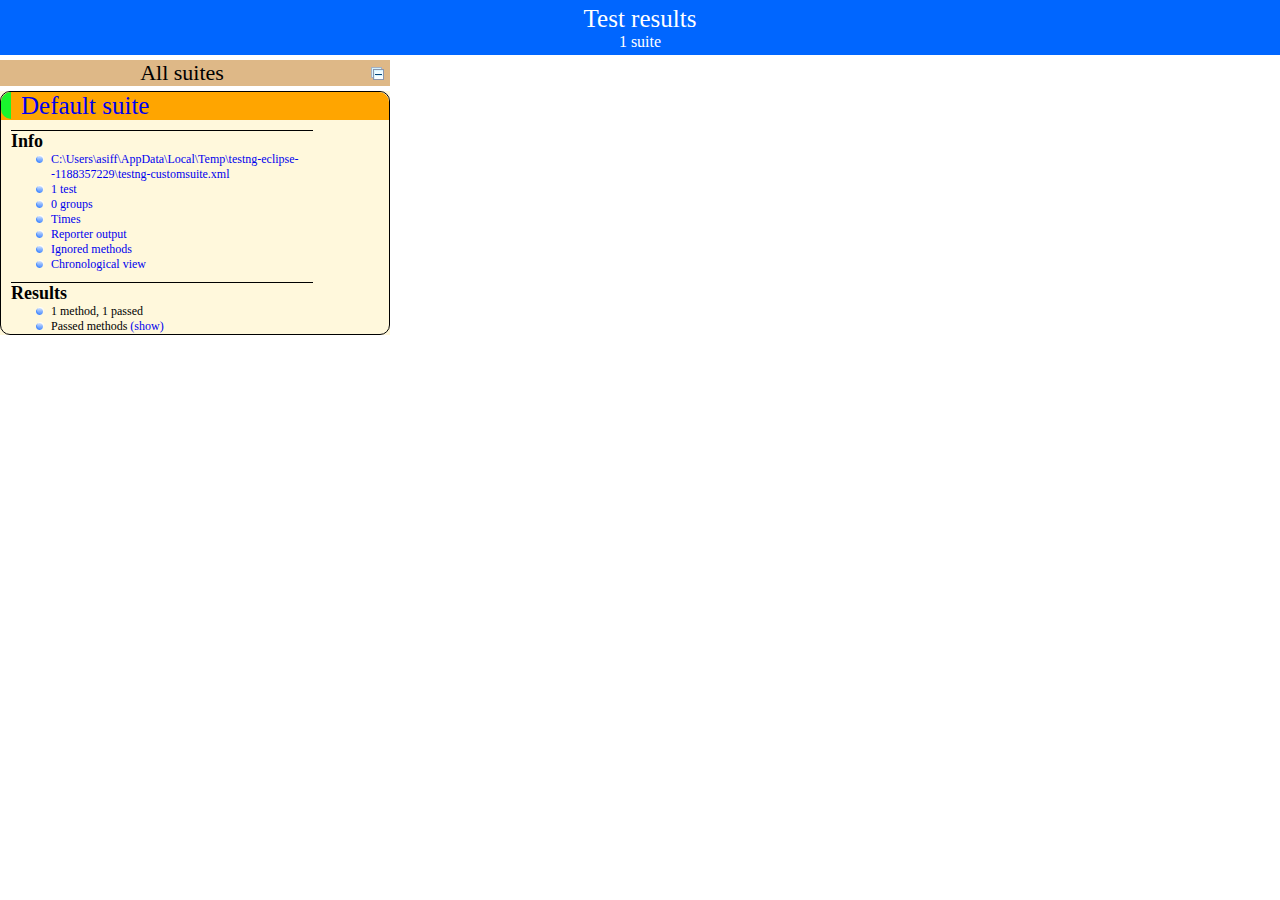
==== commit a671b9f9: "Implemented successfulFeaturedCarBookingTest By TestNG" ====
--- a/Project2/test-output/index.html
+++ b/Project2/test-output/index.html
@@ -49,7 +49,7 @@
               <ul>
                 <li>
                   <a href="#" class="navigator-link " panel-name="test-xml-Default_suite">
-                    <span>C:\Users\asiff\AppData\Local\Temp\testng-eclipse-1563755540\testng-customsuite.xml</span>
+                    <span>C:\Users\asiff\AppData\Local\Temp\testng-eclipse--1188357229\testng-customsuite.xml</span>
                   </a> <!-- navigator-link  -->
                 </li>
                 <li>
@@ -102,7 +102,7 @@
                     <div class="method-list-content passed suite-Default_suite">
                       <span>
                         <img width="3%" src="passed.png"/>
-                        <a href="#" class="method navigator-link" panel-name="suite-Default_suite" title="FeaturedToursAndCarsBookingTest" hash-for-method="successfulFeaturedCarBookingTest">successfulFeaturedCarBookingTest</a> <!-- method navigator-link -->
+                        <a href="#" class="method navigator-link" panel-name="suite-Default_suite" title="FeaturedToursAndCarsBookingTest" hash-for-method="successfulFeaturedTourBookingTest">successfulFeaturedTourBookingTest</a> <!-- method navigator-link -->
                       </span>
                       <br/>
                     </div> <!-- method-list-content passed suite-Default_suite -->
@@ -125,9 +125,9 @@
             <div class="main-panel-content rounded-window-bottom">
               <div class="method">
                 <div class="method-content">
-                  <a name="successfulFeaturedCarBookingTest">
-                  </a> <!-- successfulFeaturedCarBookingTest -->
-                  <span class="method-name">successfulFeaturedCarBookingTest</span>
+                  <a name="successfulFeaturedTourBookingTest">
+                  </a> <!-- successfulFeaturedTourBookingTest -->
+                  <span class="method-name">successfulFeaturedTourBookingTest</span>
                 </div> <!-- method-content -->
               </div> <!-- method -->
             </div> <!-- main-panel-content rounded-window-bottom -->
@@ -135,7 +135,7 @@
         </div> <!-- panel Default_suite -->
         <div panel-name="test-xml-Default_suite" class="panel">
           <div class="main-panel-header rounded-window-top">
-            <span class="header-content">C:\Users\asiff\AppData\Local\Temp\testng-eclipse-1563755540\testng-customsuite.xml</span>
+            <span class="header-content">C:\Users\asiff\AppData\Local\Temp\testng-eclipse--1188357229\testng-customsuite.xml</span>
           </div> <!-- main-panel-header rounded-window-top -->
           <div class="main-panel-content rounded-window-bottom">
             <pre>
@@ -146,7 +146,7 @@
     &lt;classes&gt;
       &lt;class name=&quot;FeaturedToursAndCarsBookingTest&quot;&gt;
         &lt;methods&gt;
-          &lt;include name=&quot;successfulFeaturedCarBookingTest&quot;/&gt;
+          &lt;include name=&quot;successfulFeaturedTourBookingTest&quot;/&gt;
         &lt;/methods&gt;
       &lt;/class&gt; &lt;!-- FeaturedToursAndCarsBookingTest --&gt;
     &lt;/classes&gt;
@@ -190,14 +190,14 @@
 data.addColumn('number', 'Time (ms)');
 data.addRows(1);
 data.setCell(0, 0, 0)
-data.setCell(0, 1, 'successfulFeaturedCarBookingTest')
+data.setCell(0, 1, 'successfulFeaturedTourBookingTest')
 data.setCell(0, 2, 'FeaturedToursAndCarsBookingTest')
-data.setCell(0, 3, 41448);
+data.setCell(0, 3, 58090);
 window.suiteTableData['Default_suite']= { tableData: data, tableDiv: 'times-div-Default_suite'}
 return data;
 }
               </script>
-              <span class="suite-total-time">Total running time: 41 seconds</span>
+              <span class="suite-total-time">Total running time: 58 seconds</span>
               <div id="times-div-Default_suite">
               </div> <!-- times-div-Default_suite -->
             </div> <!-- times-div -->
@@ -218,11 +218,11 @@
             <div class="ignored-class-div">
               <span class="ignored-class-name">FeaturedToursAndCarsBookingTest</span>
               <div class="ignored-methods-div">
+                <span class="ignored-method-name">successfulFeaturedCarBookingTest</span>
+                <br/>
                 <span class="ignored-method-name">successfulTourReviewTest</span>
                 <br/>
                 <span class="ignored-method-name">unsuccessfulTourReviewTest</span>
-                <br/>
-                <span class="ignored-method-name">successfulFeaturedTourBookingTest</span>
                 <br/>
               </div> <!-- ignored-methods-div -->
             </div> <!-- ignored-class-div -->
@@ -240,12 +240,12 @@
                 <span class="method-start">0 ms</span>
               </div> <!-- configuration-method before -->
               <div class="test-method">
-                <span class="method-name">successfulFeaturedCarBookingTest</span>
-                <span class="method-start">29838 ms</span>
+                <span class="method-name">successfulFeaturedTourBookingTest</span>
+                <span class="method-start">17902 ms</span>
               </div> <!-- test-method -->
               <div class="configuration-method after">
                 <span class="method-name">shutDown</span>
-                <span class="method-start">71288 ms</span>
+                <span class="method-start">75994 ms</span>
               </div> <!-- configuration-method after -->
           </div> <!-- main-panel-content rounded-window-bottom -->
         </div> <!-- panel -->
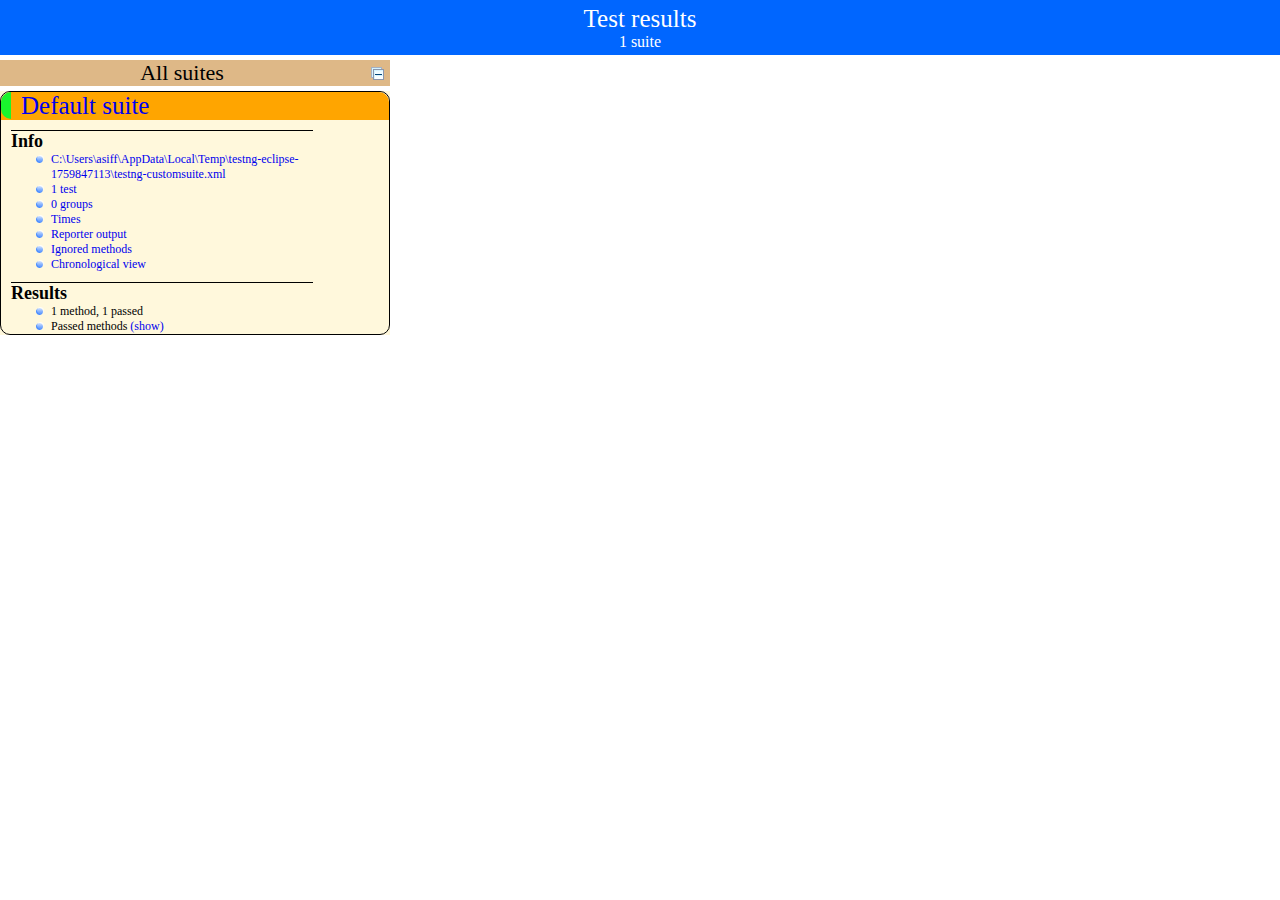
==== commit 7cf0d3c7: "Started Flight Booking Test" ====
--- a/Project2/test-output/index.html
+++ b/Project2/test-output/index.html
@@ -49,7 +49,7 @@
               <ul>
                 <li>
                   <a href="#" class="navigator-link " panel-name="test-xml-Default_suite">
-                    <span>C:\Users\asiff\AppData\Local\Temp\testng-eclipse--1188357229\testng-customsuite.xml</span>
+                    <span>C:\Users\asiff\AppData\Local\Temp\testng-eclipse-1759847113\testng-customsuite.xml</span>
                   </a> <!-- navigator-link  -->
                 </li>
                 <li>
@@ -102,7 +102,7 @@
                     <div class="method-list-content passed suite-Default_suite">
                       <span>
                         <img width="3%" src="passed.png"/>
-                        <a href="#" class="method navigator-link" panel-name="suite-Default_suite" title="FeaturedToursAndCarsBookingTest" hash-for-method="successfulFeaturedTourBookingTest">successfulFeaturedTourBookingTest</a> <!-- method navigator-link -->
+                        <a href="#" class="method navigator-link" panel-name="suite-Default_suite" title="CarBookingTest" hash-for-method="successfulCarsBookingTest">successfulCarsBookingTest</a> <!-- method navigator-link -->
                       </span>
                       <br/>
                     </div> <!-- method-list-content passed suite-Default_suite -->
@@ -120,14 +120,14 @@
           <div class="suite-Default_suite-class-passed">
             <div class="main-panel-header rounded-window-top">
               <img src="passed.png"/>
-              <span class="class-name">FeaturedToursAndCarsBookingTest</span>
+              <span class="class-name">CarBookingTest</span>
             </div> <!-- main-panel-header rounded-window-top -->
             <div class="main-panel-content rounded-window-bottom">
               <div class="method">
                 <div class="method-content">
-                  <a name="successfulFeaturedTourBookingTest">
-                  </a> <!-- successfulFeaturedTourBookingTest -->
-                  <span class="method-name">successfulFeaturedTourBookingTest</span>
+                  <a name="successfulCarsBookingTest">
+                  </a> <!-- successfulCarsBookingTest -->
+                  <span class="method-name">successfulCarsBookingTest</span>
                 </div> <!-- method-content -->
               </div> <!-- method -->
             </div> <!-- main-panel-content rounded-window-bottom -->
@@ -135,7 +135,7 @@
         </div> <!-- panel Default_suite -->
         <div panel-name="test-xml-Default_suite" class="panel">
           <div class="main-panel-header rounded-window-top">
-            <span class="header-content">C:\Users\asiff\AppData\Local\Temp\testng-eclipse--1188357229\testng-customsuite.xml</span>
+            <span class="header-content">C:\Users\asiff\AppData\Local\Temp\testng-eclipse-1759847113\testng-customsuite.xml</span>
           </div> <!-- main-panel-header rounded-window-top -->
           <div class="main-panel-content rounded-window-bottom">
             <pre>
@@ -144,11 +144,11 @@
 &lt;suite guice-stage=&quot;DEVELOPMENT&quot; name=&quot;Default suite&quot;&gt;
   &lt;test thread-count=&quot;5&quot; verbose=&quot;2&quot; name=&quot;Default test&quot;&gt;
     &lt;classes&gt;
-      &lt;class name=&quot;FeaturedToursAndCarsBookingTest&quot;&gt;
+      &lt;class name=&quot;CarBookingTest&quot;&gt;
         &lt;methods&gt;
-          &lt;include name=&quot;successfulFeaturedTourBookingTest&quot;/&gt;
+          &lt;include name=&quot;successfulCarsBookingTest&quot;/&gt;
         &lt;/methods&gt;
-      &lt;/class&gt; &lt;!-- FeaturedToursAndCarsBookingTest --&gt;
+      &lt;/class&gt; &lt;!-- CarBookingTest --&gt;
     &lt;/classes&gt;
   &lt;/test&gt; &lt;!-- Default test --&gt;
 &lt;/suite&gt; &lt;!-- Default suite --&gt;
@@ -190,14 +190,14 @@
 data.addColumn('number', 'Time (ms)');
 data.addRows(1);
 data.setCell(0, 0, 0)
-data.setCell(0, 1, 'successfulFeaturedTourBookingTest')
-data.setCell(0, 2, 'FeaturedToursAndCarsBookingTest')
-data.setCell(0, 3, 58090);
+data.setCell(0, 1, 'successfulCarsBookingTest')
+data.setCell(0, 2, 'CarBookingTest')
+data.setCell(0, 3, 48004);
 window.suiteTableData['Default_suite']= { tableData: data, tableDiv: 'times-div-Default_suite'}
 return data;
 }
               </script>
-              <span class="suite-total-time">Total running time: 58 seconds</span>
+              <span class="suite-total-time">Total running time: 48 seconds</span>
               <div id="times-div-Default_suite">
               </div> <!-- times-div-Default_suite -->
             </div> <!-- times-div -->
@@ -212,17 +212,13 @@
         </div> <!-- panel -->
         <div panel-name="ignored-methods-Default_suite" class="panel">
           <div class="main-panel-header rounded-window-top">
-            <span class="header-content">3 ignored methods</span>
+            <span class="header-content">1 ignored method</span>
           </div> <!-- main-panel-header rounded-window-top -->
           <div class="main-panel-content rounded-window-bottom">
             <div class="ignored-class-div">
-              <span class="ignored-class-name">FeaturedToursAndCarsBookingTest</span>
+              <span class="ignored-class-name">CarBookingTest</span>
               <div class="ignored-methods-div">
-                <span class="ignored-method-name">successfulFeaturedCarBookingTest</span>
-                <br/>
-                <span class="ignored-method-name">successfulTourReviewTest</span>
-                <br/>
-                <span class="ignored-method-name">unsuccessfulTourReviewTest</span>
+                <span class="ignored-method-name">unsuccessfulCarsBookingTest</span>
                 <br/>
               </div> <!-- ignored-methods-div -->
             </div> <!-- ignored-class-div -->
@@ -234,18 +230,18 @@
           </div> <!-- main-panel-header rounded-window-top -->
           <div class="main-panel-content rounded-window-bottom">
             <div class="chronological-class">
-              <div class="chronological-class-name">FeaturedToursAndCarsBookingTest</div> <!-- chronological-class-name -->
+              <div class="chronological-class-name">CarBookingTest</div> <!-- chronological-class-name -->
               <div class="configuration-method before">
                 <span class="method-name">setUp</span>
                 <span class="method-start">0 ms</span>
               </div> <!-- configuration-method before -->
               <div class="test-method">
-                <span class="method-name">successfulFeaturedTourBookingTest</span>
-                <span class="method-start">17902 ms</span>
+                <span class="method-name">successfulCarsBookingTest</span>
+                <span class="method-start">18250 ms</span>
               </div> <!-- test-method -->
               <div class="configuration-method after">
                 <span class="method-name">shutDown</span>
-                <span class="method-start">75994 ms</span>
+                <span class="method-start">66256 ms</span>
               </div> <!-- configuration-method after -->
           </div> <!-- main-panel-content rounded-window-bottom -->
         </div> <!-- panel -->
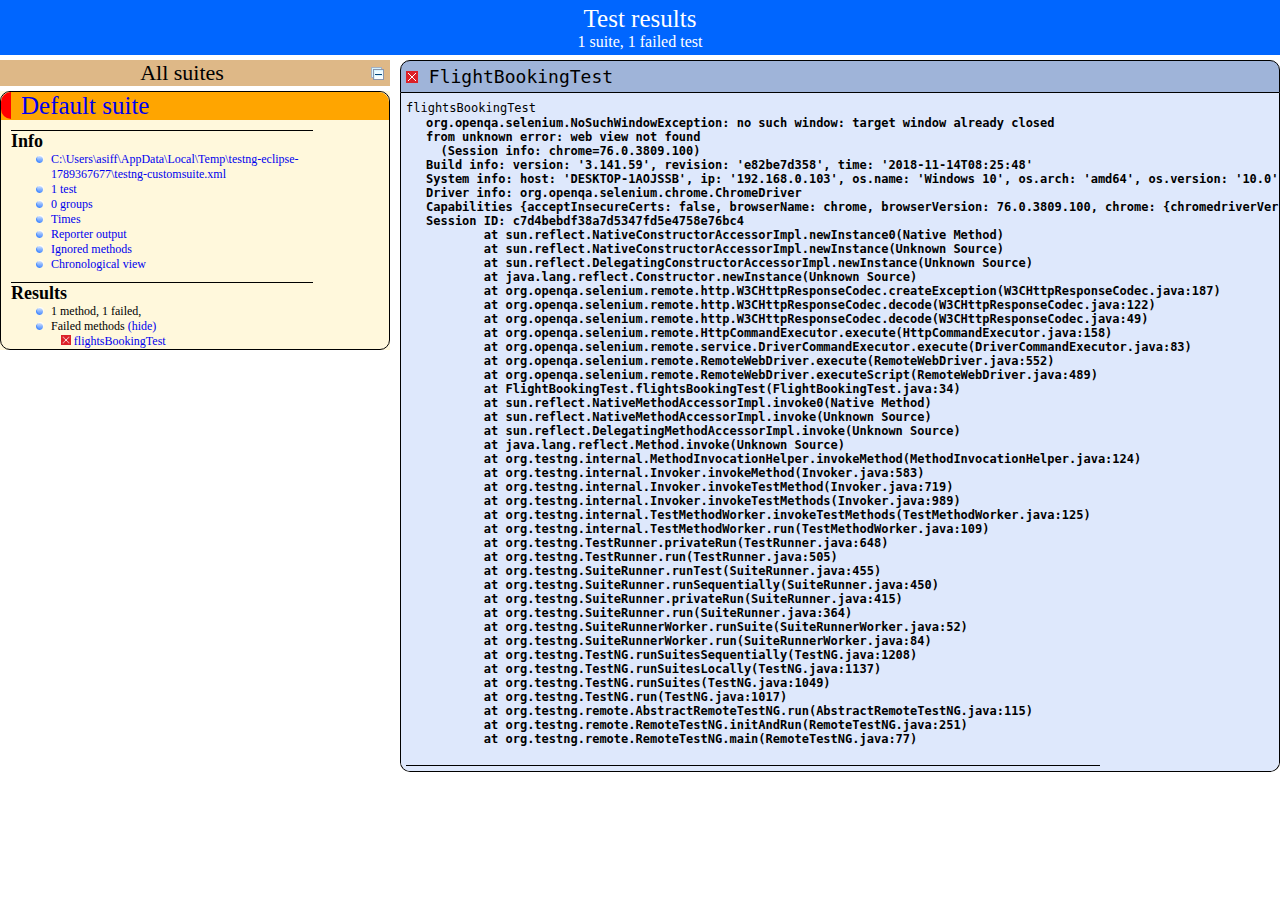
==== commit fdd1a0d7: "Implementing flightsBookingTest By TestNG" ====
--- a/Project2/test-output/index.html
+++ b/Project2/test-output/index.html
@@ -24,7 +24,7 @@
     <div class="top-banner-root">
       <span class="top-banner-title-font">Test results</span>
       <br/>
-      <span class="top-banner-font-1">1 suite</span>
+      <span class="top-banner-font-1">1 suite, 1 failed test</span>
     </div> <!-- top-banner-root -->
     <div class="navigator-root">
       <div class="navigator-suite-header">
@@ -38,7 +38,7 @@
         <div class="rounded-window">
           <div class="suite-header light-rounded-window-top">
             <a href="#" class="navigator-link" panel-name="suite-Default_suite">
-              <span class="suite-name border-passed">Default suite</span>
+              <span class="suite-name border-failed">Default suite</span>
             </a> <!-- navigator-link -->
           </div> <!-- suite-header light-rounded-window-top -->
           <div class="navigator-suite-content">
@@ -49,7 +49,7 @@
               <ul>
                 <li>
                   <a href="#" class="navigator-link " panel-name="test-xml-Default_suite">
-                    <span>C:\Users\asiff\AppData\Local\Temp\testng-eclipse-1759847113\testng-customsuite.xml</span>
+                    <span>C:\Users\asiff\AppData\Local\Temp\testng-eclipse-1789367677\testng-customsuite.xml</span>
                   </a> <!-- navigator-link  -->
                 </li>
                 <li>
@@ -91,21 +91,21 @@
               <div class="suite-section-content">
                 <ul>
                   <li>
-                    <span class="method-stats">1 method,   1 passed</span>
+                    <span class="method-stats">1 method, 1 failed,   </span>
                   </li>
                   <li>
-                    <span class="method-list-title passed">Passed methods</span>
-                    <span class="show-or-hide-methods passed">
-                      <a href="#" panel-name="suite-Default_suite" class="hide-methods passed suite-Default_suite"> (hide)</a> <!-- hide-methods passed suite-Default_suite -->
-                      <a href="#" panel-name="suite-Default_suite" class="show-methods passed suite-Default_suite"> (show)</a> <!-- show-methods passed suite-Default_suite -->
+                    <span class="method-list-title failed">Failed methods</span>
+                    <span class="show-or-hide-methods failed">
+                      <a href="#" panel-name="suite-Default_suite" class="hide-methods failed suite-Default_suite"> (hide)</a> <!-- hide-methods failed suite-Default_suite -->
+                      <a href="#" panel-name="suite-Default_suite" class="show-methods failed suite-Default_suite"> (show)</a> <!-- show-methods failed suite-Default_suite -->
                     </span>
-                    <div class="method-list-content passed suite-Default_suite">
+                    <div class="method-list-content failed suite-Default_suite">
                       <span>
-                        <img width="3%" src="passed.png"/>
-                        <a href="#" class="method navigator-link" panel-name="suite-Default_suite" title="CarBookingTest" hash-for-method="successfulCarsBookingTest">successfulCarsBookingTest</a> <!-- method navigator-link -->
+                        <img width="3%" src="failed.png"/>
+                        <a href="#" class="method navigator-link" panel-name="suite-Default_suite" title="FlightBookingTest" hash-for-method="flightsBookingTest">flightsBookingTest</a> <!-- method navigator-link -->
                       </span>
                       <br/>
-                    </div> <!-- method-list-content passed suite-Default_suite -->
+                    </div> <!-- method-list-content failed suite-Default_suite -->
                   </li>
                 </ul>
               </div> <!-- suite-section-content -->
@@ -117,25 +117,72 @@
     <div class="wrapper">
       <div class="main-panel-root">
         <div panel-name="suite-Default_suite" class="panel Default_suite">
-          <div class="suite-Default_suite-class-passed">
+          <div class="suite-Default_suite-class-failed">
             <div class="main-panel-header rounded-window-top">
-              <img src="passed.png"/>
-              <span class="class-name">CarBookingTest</span>
+              <img src="failed.png"/>
+              <span class="class-name">FlightBookingTest</span>
             </div> <!-- main-panel-header rounded-window-top -->
             <div class="main-panel-content rounded-window-bottom">
               <div class="method">
                 <div class="method-content">
-                  <a name="successfulCarsBookingTest">
-                  </a> <!-- successfulCarsBookingTest -->
-                  <span class="method-name">successfulCarsBookingTest</span>
+                  <a name="flightsBookingTest">
+                  </a> <!-- flightsBookingTest -->
+                  <span class="method-name">flightsBookingTest</span>
+                  <div class="stack-trace">org.openqa.selenium.NoSuchWindowException: no such window: target window already closed
+from unknown error: web view not found
+  (Session info: chrome=76.0.3809.100)
+Build info: version: &apos;3.141.59&apos;, revision: &apos;e82be7d358&apos;, time: &apos;2018-11-14T08:25:48&apos;
+System info: host: &apos;DESKTOP-1AOJSSB&apos;, ip: &apos;192.168.0.103&apos;, os.name: &apos;Windows 10&apos;, os.arch: &apos;amd64&apos;, os.version: &apos;10.0&apos;, java.version: &apos;1.8.0_211&apos;
+Driver info: org.openqa.selenium.chrome.ChromeDriver
+Capabilities {acceptInsecureCerts: false, browserName: chrome, browserVersion: 76.0.3809.100, chrome: {chromedriverVersion: 76.0.3809.68 (420c9498db8ce..., userDataDir: C:\Users\asiff\AppData\Loca...}, goog:chromeOptions: {debuggerAddress: localhost:64848}, javascriptEnabled: true, networkConnectionEnabled: false, pageLoadStrategy: normal, platform: XP, platformName: XP, proxy: Proxy(), setWindowRect: true, strictFileInteractability: false, timeouts: {implicit: 0, pageLoad: 300000, script: 30000}, unhandledPromptBehavior: dismiss and notify}
+Session ID: c7d4bebdf38a7d5347fd5e4758e76bc4
+	at sun.reflect.NativeConstructorAccessorImpl.newInstance0(Native Method)
+	at sun.reflect.NativeConstructorAccessorImpl.newInstance(Unknown Source)
+	at sun.reflect.DelegatingConstructorAccessorImpl.newInstance(Unknown Source)
+	at java.lang.reflect.Constructor.newInstance(Unknown Source)
+	at org.openqa.selenium.remote.http.W3CHttpResponseCodec.createException(W3CHttpResponseCodec.java:187)
+	at org.openqa.selenium.remote.http.W3CHttpResponseCodec.decode(W3CHttpResponseCodec.java:122)
+	at org.openqa.selenium.remote.http.W3CHttpResponseCodec.decode(W3CHttpResponseCodec.java:49)
+	at org.openqa.selenium.remote.HttpCommandExecutor.execute(HttpCommandExecutor.java:158)
+	at org.openqa.selenium.remote.service.DriverCommandExecutor.execute(DriverCommandExecutor.java:83)
+	at org.openqa.selenium.remote.RemoteWebDriver.execute(RemoteWebDriver.java:552)
+	at org.openqa.selenium.remote.RemoteWebDriver.executeScript(RemoteWebDriver.java:489)
+	at FlightBookingTest.flightsBookingTest(FlightBookingTest.java:34)
+	at sun.reflect.NativeMethodAccessorImpl.invoke0(Native Method)
+	at sun.reflect.NativeMethodAccessorImpl.invoke(Unknown Source)
+	at sun.reflect.DelegatingMethodAccessorImpl.invoke(Unknown Source)
+	at java.lang.reflect.Method.invoke(Unknown Source)
+	at org.testng.internal.MethodInvocationHelper.invokeMethod(MethodInvocationHelper.java:124)
+	at org.testng.internal.Invoker.invokeMethod(Invoker.java:583)
+	at org.testng.internal.Invoker.invokeTestMethod(Invoker.java:719)
+	at org.testng.internal.Invoker.invokeTestMethods(Invoker.java:989)
+	at org.testng.internal.TestMethodWorker.invokeTestMethods(TestMethodWorker.java:125)
+	at org.testng.internal.TestMethodWorker.run(TestMethodWorker.java:109)
+	at org.testng.TestRunner.privateRun(TestRunner.java:648)
+	at org.testng.TestRunner.run(TestRunner.java:505)
+	at org.testng.SuiteRunner.runTest(SuiteRunner.java:455)
+	at org.testng.SuiteRunner.runSequentially(SuiteRunner.java:450)
+	at org.testng.SuiteRunner.privateRun(SuiteRunner.java:415)
+	at org.testng.SuiteRunner.run(SuiteRunner.java:364)
+	at org.testng.SuiteRunnerWorker.runSuite(SuiteRunnerWorker.java:52)
+	at org.testng.SuiteRunnerWorker.run(SuiteRunnerWorker.java:84)
+	at org.testng.TestNG.runSuitesSequentially(TestNG.java:1208)
+	at org.testng.TestNG.runSuitesLocally(TestNG.java:1137)
+	at org.testng.TestNG.runSuites(TestNG.java:1049)
+	at org.testng.TestNG.run(TestNG.java:1017)
+	at org.testng.remote.AbstractRemoteTestNG.run(AbstractRemoteTestNG.java:115)
+	at org.testng.remote.RemoteTestNG.initAndRun(RemoteTestNG.java:251)
+	at org.testng.remote.RemoteTestNG.main(RemoteTestNG.java:77)
+
+</div> <!-- stack-trace -->
                 </div> <!-- method-content -->
               </div> <!-- method -->
             </div> <!-- main-panel-content rounded-window-bottom -->
-          </div> <!-- suite-Default_suite-class-passed -->
+          </div> <!-- suite-Default_suite-class-failed -->
         </div> <!-- panel Default_suite -->
         <div panel-name="test-xml-Default_suite" class="panel">
           <div class="main-panel-header rounded-window-top">
-            <span class="header-content">C:\Users\asiff\AppData\Local\Temp\testng-eclipse-1759847113\testng-customsuite.xml</span>
+            <span class="header-content">C:\Users\asiff\AppData\Local\Temp\testng-eclipse-1789367677\testng-customsuite.xml</span>
           </div> <!-- main-panel-header rounded-window-top -->
           <div class="main-panel-content rounded-window-bottom">
             <pre>
@@ -144,11 +191,11 @@
 &lt;suite guice-stage=&quot;DEVELOPMENT&quot; name=&quot;Default suite&quot;&gt;
   &lt;test thread-count=&quot;5&quot; verbose=&quot;2&quot; name=&quot;Default test&quot;&gt;
     &lt;classes&gt;
-      &lt;class name=&quot;CarBookingTest&quot;&gt;
+      &lt;class name=&quot;FlightBookingTest&quot;&gt;
         &lt;methods&gt;
-          &lt;include name=&quot;successfulCarsBookingTest&quot;/&gt;
+          &lt;include name=&quot;flightsBookingTest&quot;/&gt;
         &lt;/methods&gt;
-      &lt;/class&gt; &lt;!-- CarBookingTest --&gt;
+      &lt;/class&gt; &lt;!-- FlightBookingTest --&gt;
     &lt;/classes&gt;
   &lt;/test&gt; &lt;!-- Default test --&gt;
 &lt;/suite&gt; &lt;!-- Default suite --&gt;
@@ -190,14 +237,14 @@
 data.addColumn('number', 'Time (ms)');
 data.addRows(1);
 data.setCell(0, 0, 0)
-data.setCell(0, 1, 'successfulCarsBookingTest')
-data.setCell(0, 2, 'CarBookingTest')
-data.setCell(0, 3, 48004);
+data.setCell(0, 1, 'flightsBookingTest')
+data.setCell(0, 2, 'FlightBookingTest')
+data.setCell(0, 3, 370);
 window.suiteTableData['Default_suite']= { tableData: data, tableDiv: 'times-div-Default_suite'}
 return data;
 }
               </script>
-              <span class="suite-total-time">Total running time: 48 seconds</span>
+              <span class="suite-total-time">Total running time: 370 ms</span>
               <div id="times-div-Default_suite">
               </div> <!-- times-div-Default_suite -->
             </div> <!-- times-div -->
@@ -212,16 +259,9 @@
         </div> <!-- panel -->
         <div panel-name="ignored-methods-Default_suite" class="panel">
           <div class="main-panel-header rounded-window-top">
-            <span class="header-content">1 ignored method</span>
-          </div> <!-- main-panel-header rounded-window-top -->
-          <div class="main-panel-content rounded-window-bottom">
-            <div class="ignored-class-div">
-              <span class="ignored-class-name">CarBookingTest</span>
-              <div class="ignored-methods-div">
-                <span class="ignored-method-name">unsuccessfulCarsBookingTest</span>
-                <br/>
-              </div> <!-- ignored-methods-div -->
-            </div> <!-- ignored-class-div -->
+            <span class="header-content">0 ignored methods</span>
+          </div> <!-- main-panel-header rounded-window-top -->
+          <div class="main-panel-content rounded-window-bottom">
           </div> <!-- main-panel-content rounded-window-bottom -->
         </div> <!-- panel -->
         <div panel-name="chronological-Default_suite" class="panel">
@@ -230,18 +270,20 @@
           </div> <!-- main-panel-header rounded-window-top -->
           <div class="main-panel-content rounded-window-bottom">
             <div class="chronological-class">
-              <div class="chronological-class-name">CarBookingTest</div> <!-- chronological-class-name -->
+              <div class="chronological-class-name">FlightBookingTest</div> <!-- chronological-class-name -->
               <div class="configuration-method before">
                 <span class="method-name">setUp</span>
                 <span class="method-start">0 ms</span>
               </div> <!-- configuration-method before -->
               <div class="test-method">
-                <span class="method-name">successfulCarsBookingTest</span>
-                <span class="method-start">18250 ms</span>
+                <img src="failed.png">
+                </img>
+                <span class="method-name">flightsBookingTest</span>
+                <span class="method-start">35881 ms</span>
               </div> <!-- test-method -->
               <div class="configuration-method after">
                 <span class="method-name">shutDown</span>
-                <span class="method-start">66256 ms</span>
+                <span class="method-start">36263 ms</span>
               </div> <!-- configuration-method after -->
           </div> <!-- main-panel-content rounded-window-bottom -->
         </div> <!-- panel -->
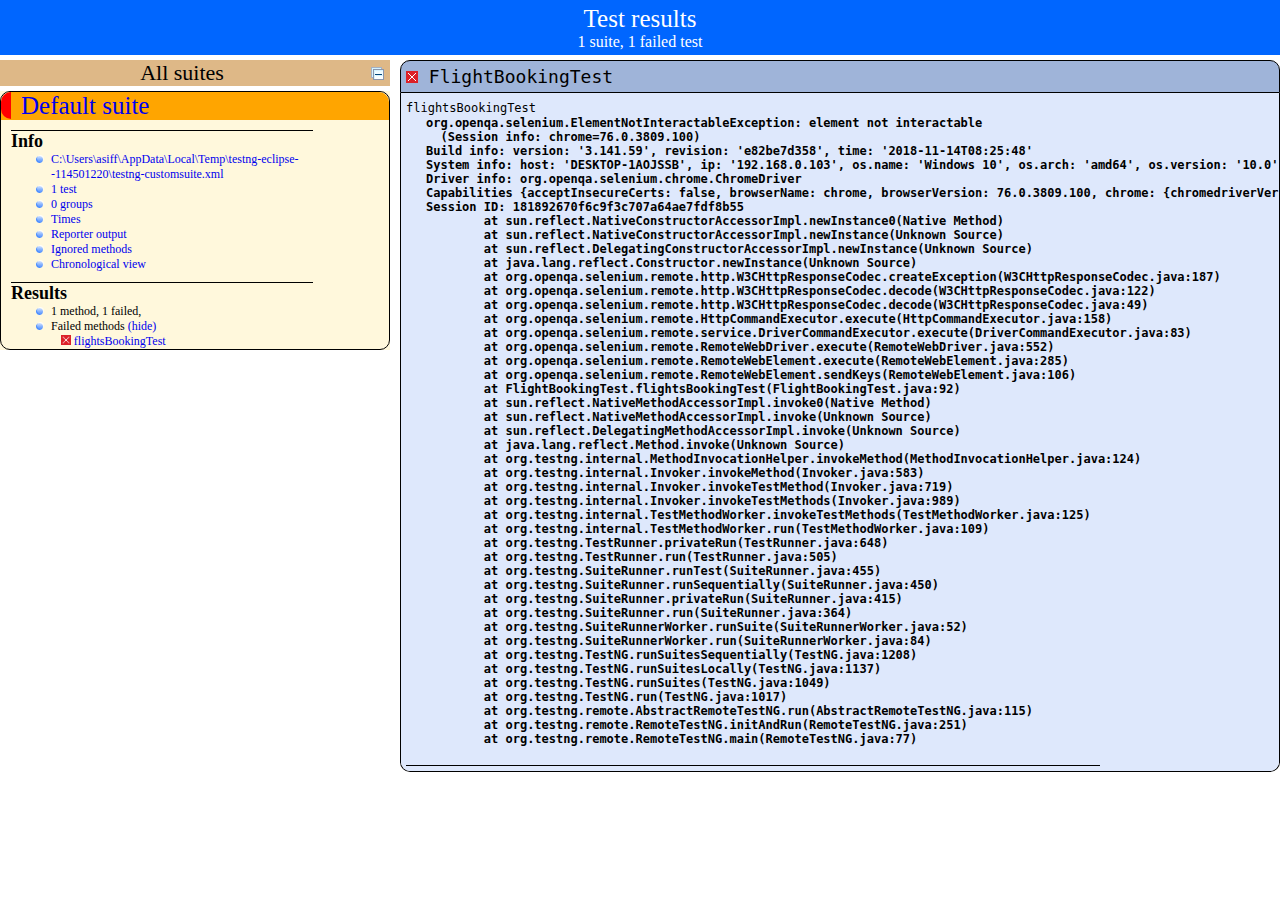
==== commit 24d7b5e0: "Implemented flightsBookingTest By TestNG" ====
--- a/Project2/test-output/index.html
+++ b/Project2/test-output/index.html
@@ -49,7 +49,7 @@
               <ul>
                 <li>
                   <a href="#" class="navigator-link " panel-name="test-xml-Default_suite">
-                    <span>C:\Users\asiff\AppData\Local\Temp\testng-eclipse-1789367677\testng-customsuite.xml</span>
+                    <span>C:\Users\asiff\AppData\Local\Temp\testng-eclipse--114501220\testng-customsuite.xml</span>
                   </a> <!-- navigator-link  -->
                 </li>
                 <li>
@@ -128,14 +128,13 @@
                   <a name="flightsBookingTest">
                   </a> <!-- flightsBookingTest -->
                   <span class="method-name">flightsBookingTest</span>
-                  <div class="stack-trace">org.openqa.selenium.NoSuchWindowException: no such window: target window already closed
-from unknown error: web view not found
+                  <div class="stack-trace">org.openqa.selenium.ElementNotInteractableException: element not interactable
   (Session info: chrome=76.0.3809.100)
 Build info: version: &apos;3.141.59&apos;, revision: &apos;e82be7d358&apos;, time: &apos;2018-11-14T08:25:48&apos;
 System info: host: &apos;DESKTOP-1AOJSSB&apos;, ip: &apos;192.168.0.103&apos;, os.name: &apos;Windows 10&apos;, os.arch: &apos;amd64&apos;, os.version: &apos;10.0&apos;, java.version: &apos;1.8.0_211&apos;
 Driver info: org.openqa.selenium.chrome.ChromeDriver
-Capabilities {acceptInsecureCerts: false, browserName: chrome, browserVersion: 76.0.3809.100, chrome: {chromedriverVersion: 76.0.3809.68 (420c9498db8ce..., userDataDir: C:\Users\asiff\AppData\Loca...}, goog:chromeOptions: {debuggerAddress: localhost:64848}, javascriptEnabled: true, networkConnectionEnabled: false, pageLoadStrategy: normal, platform: XP, platformName: XP, proxy: Proxy(), setWindowRect: true, strictFileInteractability: false, timeouts: {implicit: 0, pageLoad: 300000, script: 30000}, unhandledPromptBehavior: dismiss and notify}
-Session ID: c7d4bebdf38a7d5347fd5e4758e76bc4
+Capabilities {acceptInsecureCerts: false, browserName: chrome, browserVersion: 76.0.3809.100, chrome: {chromedriverVersion: 76.0.3809.68 (420c9498db8ce..., userDataDir: C:\Users\asiff\AppData\Loca...}, goog:chromeOptions: {debuggerAddress: localhost:49198}, javascriptEnabled: true, networkConnectionEnabled: false, pageLoadStrategy: normal, platform: XP, platformName: XP, proxy: Proxy(), setWindowRect: true, strictFileInteractability: false, timeouts: {implicit: 0, pageLoad: 300000, script: 30000}, unhandledPromptBehavior: dismiss and notify}
+Session ID: 181892670f6c9f3c707a64ae7fdf8b55
 	at sun.reflect.NativeConstructorAccessorImpl.newInstance0(Native Method)
 	at sun.reflect.NativeConstructorAccessorImpl.newInstance(Unknown Source)
 	at sun.reflect.DelegatingConstructorAccessorImpl.newInstance(Unknown Source)
@@ -146,8 +145,9 @@
 	at org.openqa.selenium.remote.HttpCommandExecutor.execute(HttpCommandExecutor.java:158)
 	at org.openqa.selenium.remote.service.DriverCommandExecutor.execute(DriverCommandExecutor.java:83)
 	at org.openqa.selenium.remote.RemoteWebDriver.execute(RemoteWebDriver.java:552)
-	at org.openqa.selenium.remote.RemoteWebDriver.executeScript(RemoteWebDriver.java:489)
-	at FlightBookingTest.flightsBookingTest(FlightBookingTest.java:34)
+	at org.openqa.selenium.remote.RemoteWebElement.execute(RemoteWebElement.java:285)
+	at org.openqa.selenium.remote.RemoteWebElement.sendKeys(RemoteWebElement.java:106)
+	at FlightBookingTest.flightsBookingTest(FlightBookingTest.java:92)
 	at sun.reflect.NativeMethodAccessorImpl.invoke0(Native Method)
 	at sun.reflect.NativeMethodAccessorImpl.invoke(Unknown Source)
 	at sun.reflect.DelegatingMethodAccessorImpl.invoke(Unknown Source)
@@ -182,7 +182,7 @@
         </div> <!-- panel Default_suite -->
         <div panel-name="test-xml-Default_suite" class="panel">
           <div class="main-panel-header rounded-window-top">
-            <span class="header-content">C:\Users\asiff\AppData\Local\Temp\testng-eclipse-1789367677\testng-customsuite.xml</span>
+            <span class="header-content">C:\Users\asiff\AppData\Local\Temp\testng-eclipse--114501220\testng-customsuite.xml</span>
           </div> <!-- main-panel-header rounded-window-top -->
           <div class="main-panel-content rounded-window-bottom">
             <pre>
@@ -239,12 +239,12 @@
 data.setCell(0, 0, 0)
 data.setCell(0, 1, 'flightsBookingTest')
 data.setCell(0, 2, 'FlightBookingTest')
-data.setCell(0, 3, 370);
+data.setCell(0, 3, 56208);
 window.suiteTableData['Default_suite']= { tableData: data, tableDiv: 'times-div-Default_suite'}
 return data;
 }
               </script>
-              <span class="suite-total-time">Total running time: 370 ms</span>
+              <span class="suite-total-time">Total running time: 56 seconds</span>
               <div id="times-div-Default_suite">
               </div> <!-- times-div-Default_suite -->
             </div> <!-- times-div -->
@@ -279,11 +279,11 @@
                 <img src="failed.png">
                 </img>
                 <span class="method-name">flightsBookingTest</span>
-                <span class="method-start">35881 ms</span>
+                <span class="method-start">17852 ms</span>
               </div> <!-- test-method -->
               <div class="configuration-method after">
                 <span class="method-name">shutDown</span>
-                <span class="method-start">36263 ms</span>
+                <span class="method-start">74060 ms</span>
               </div> <!-- configuration-method after -->
           </div> <!-- main-panel-content rounded-window-bottom -->
         </div> <!-- panel -->
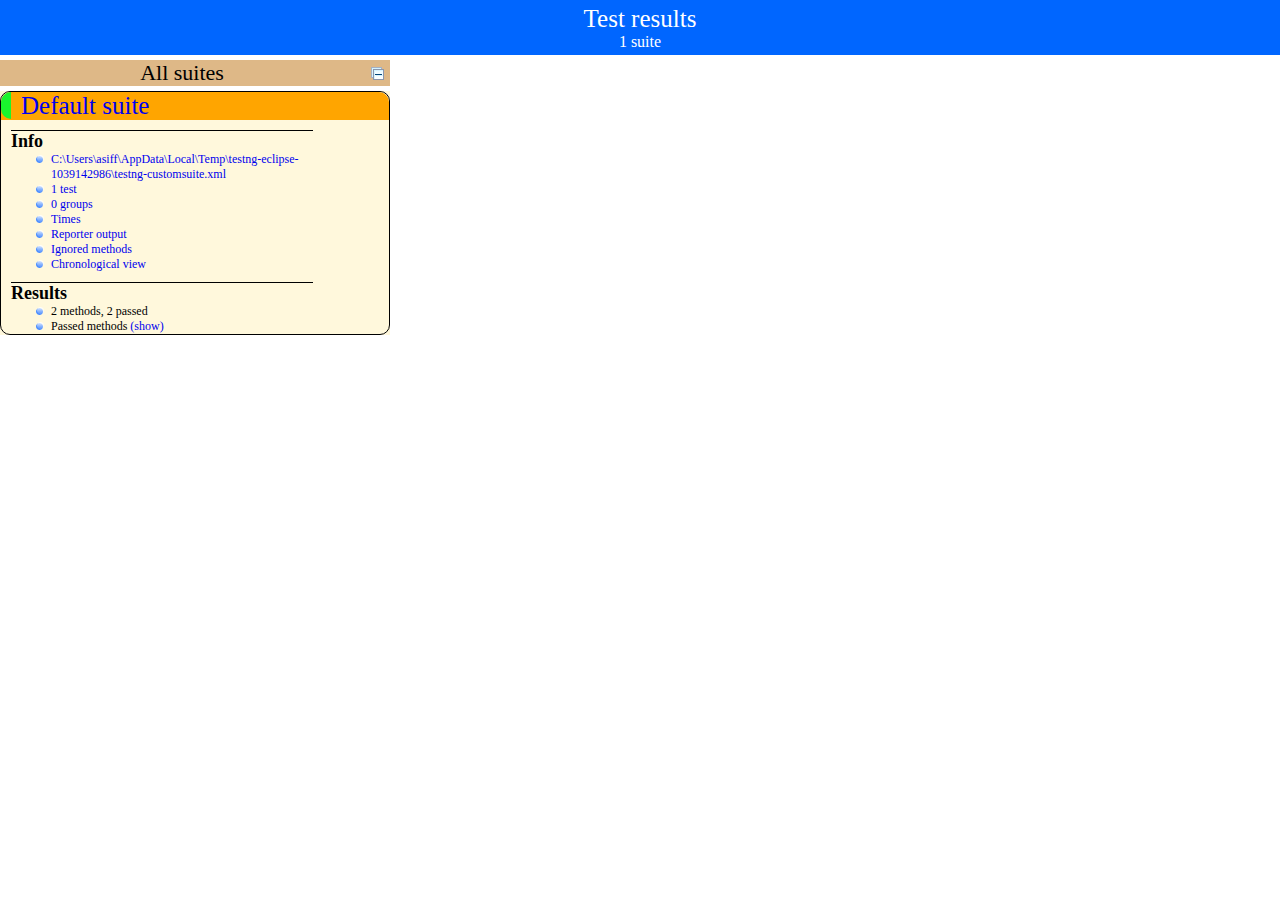
==== commit 6adc3845: "Writing Project2 Report" ====
--- a/Project2/test-output/index.html
+++ b/Project2/test-output/index.html
@@ -24,7 +24,7 @@
     <div class="top-banner-root">
       <span class="top-banner-title-font">Test results</span>
       <br/>
-      <span class="top-banner-font-1">1 suite, 1 failed test</span>
+      <span class="top-banner-font-1">1 suite</span>
     </div> <!-- top-banner-root -->
     <div class="navigator-root">
       <div class="navigator-suite-header">
@@ -38,7 +38,7 @@
         <div class="rounded-window">
           <div class="suite-header light-rounded-window-top">
             <a href="#" class="navigator-link" panel-name="suite-Default_suite">
-              <span class="suite-name border-failed">Default suite</span>
+              <span class="suite-name border-passed">Default suite</span>
             </a> <!-- navigator-link -->
           </div> <!-- suite-header light-rounded-window-top -->
           <div class="navigator-suite-content">
@@ -49,7 +49,7 @@
               <ul>
                 <li>
                   <a href="#" class="navigator-link " panel-name="test-xml-Default_suite">
-                    <span>C:\Users\asiff\AppData\Local\Temp\testng-eclipse--114501220\testng-customsuite.xml</span>
+                    <span>C:\Users\asiff\AppData\Local\Temp\testng-eclipse-1039142986\testng-customsuite.xml</span>
                   </a> <!-- navigator-link  -->
                 </li>
                 <li>
@@ -91,21 +91,26 @@
               <div class="suite-section-content">
                 <ul>
                   <li>
-                    <span class="method-stats">1 method, 1 failed,   </span>
+                    <span class="method-stats">2 methods,   2 passed</span>
                   </li>
                   <li>
-                    <span class="method-list-title failed">Failed methods</span>
-                    <span class="show-or-hide-methods failed">
-                      <a href="#" panel-name="suite-Default_suite" class="hide-methods failed suite-Default_suite"> (hide)</a> <!-- hide-methods failed suite-Default_suite -->
-                      <a href="#" panel-name="suite-Default_suite" class="show-methods failed suite-Default_suite"> (show)</a> <!-- show-methods failed suite-Default_suite -->
+                    <span class="method-list-title passed">Passed methods</span>
+                    <span class="show-or-hide-methods passed">
+                      <a href="#" panel-name="suite-Default_suite" class="hide-methods passed suite-Default_suite"> (hide)</a> <!-- hide-methods passed suite-Default_suite -->
+                      <a href="#" panel-name="suite-Default_suite" class="show-methods passed suite-Default_suite"> (show)</a> <!-- show-methods passed suite-Default_suite -->
                     </span>
-                    <div class="method-list-content failed suite-Default_suite">
+                    <div class="method-list-content passed suite-Default_suite">
                       <span>
-                        <img width="3%" src="failed.png"/>
-                        <a href="#" class="method navigator-link" panel-name="suite-Default_suite" title="FlightBookingTest" hash-for-method="flightsBookingTest">flightsBookingTest</a> <!-- method navigator-link -->
+                        <img width="3%" src="passed.png"/>
+                        <a href="#" class="method navigator-link" panel-name="suite-Default_suite" title="TourBookingTest" hash-for-method="successfulTourBookingTest">successfulTourBookingTest</a> <!-- method navigator-link -->
                       </span>
                       <br/>
-                    </div> <!-- method-list-content failed suite-Default_suite -->
+                      <span>
+                        <img width="3%" src="passed.png"/>
+                        <a href="#" class="method navigator-link" panel-name="suite-Default_suite" title="TourBookingTest" hash-for-method="unsuccessfulTourBookingTest">unsuccessfulTourBookingTest</a> <!-- method navigator-link -->
+                      </span>
+                      <br/>
+                    </div> <!-- method-list-content passed suite-Default_suite -->
                   </li>
                 </ul>
               </div> <!-- suite-section-content -->
@@ -117,72 +122,32 @@
     <div class="wrapper">
       <div class="main-panel-root">
         <div panel-name="suite-Default_suite" class="panel Default_suite">
-          <div class="suite-Default_suite-class-failed">
+          <div class="suite-Default_suite-class-passed">
             <div class="main-panel-header rounded-window-top">
-              <img src="failed.png"/>
-              <span class="class-name">FlightBookingTest</span>
+              <img src="passed.png"/>
+              <span class="class-name">TourBookingTest</span>
             </div> <!-- main-panel-header rounded-window-top -->
             <div class="main-panel-content rounded-window-bottom">
               <div class="method">
                 <div class="method-content">
-                  <a name="flightsBookingTest">
-                  </a> <!-- flightsBookingTest -->
-                  <span class="method-name">flightsBookingTest</span>
-                  <div class="stack-trace">org.openqa.selenium.ElementNotInteractableException: element not interactable
-  (Session info: chrome=76.0.3809.100)
-Build info: version: &apos;3.141.59&apos;, revision: &apos;e82be7d358&apos;, time: &apos;2018-11-14T08:25:48&apos;
-System info: host: &apos;DESKTOP-1AOJSSB&apos;, ip: &apos;192.168.0.103&apos;, os.name: &apos;Windows 10&apos;, os.arch: &apos;amd64&apos;, os.version: &apos;10.0&apos;, java.version: &apos;1.8.0_211&apos;
-Driver info: org.openqa.selenium.chrome.ChromeDriver
-Capabilities {acceptInsecureCerts: false, browserName: chrome, browserVersion: 76.0.3809.100, chrome: {chromedriverVersion: 76.0.3809.68 (420c9498db8ce..., userDataDir: C:\Users\asiff\AppData\Loca...}, goog:chromeOptions: {debuggerAddress: localhost:49198}, javascriptEnabled: true, networkConnectionEnabled: false, pageLoadStrategy: normal, platform: XP, platformName: XP, proxy: Proxy(), setWindowRect: true, strictFileInteractability: false, timeouts: {implicit: 0, pageLoad: 300000, script: 30000}, unhandledPromptBehavior: dismiss and notify}
-Session ID: 181892670f6c9f3c707a64ae7fdf8b55
-	at sun.reflect.NativeConstructorAccessorImpl.newInstance0(Native Method)
-	at sun.reflect.NativeConstructorAccessorImpl.newInstance(Unknown Source)
-	at sun.reflect.DelegatingConstructorAccessorImpl.newInstance(Unknown Source)
-	at java.lang.reflect.Constructor.newInstance(Unknown Source)
-	at org.openqa.selenium.remote.http.W3CHttpResponseCodec.createException(W3CHttpResponseCodec.java:187)
-	at org.openqa.selenium.remote.http.W3CHttpResponseCodec.decode(W3CHttpResponseCodec.java:122)
-	at org.openqa.selenium.remote.http.W3CHttpResponseCodec.decode(W3CHttpResponseCodec.java:49)
-	at org.openqa.selenium.remote.HttpCommandExecutor.execute(HttpCommandExecutor.java:158)
-	at org.openqa.selenium.remote.service.DriverCommandExecutor.execute(DriverCommandExecutor.java:83)
-	at org.openqa.selenium.remote.RemoteWebDriver.execute(RemoteWebDriver.java:552)
-	at org.openqa.selenium.remote.RemoteWebElement.execute(RemoteWebElement.java:285)
-	at org.openqa.selenium.remote.RemoteWebElement.sendKeys(RemoteWebElement.java:106)
-	at FlightBookingTest.flightsBookingTest(FlightBookingTest.java:92)
-	at sun.reflect.NativeMethodAccessorImpl.invoke0(Native Method)
-	at sun.reflect.NativeMethodAccessorImpl.invoke(Unknown Source)
-	at sun.reflect.DelegatingMethodAccessorImpl.invoke(Unknown Source)
-	at java.lang.reflect.Method.invoke(Unknown Source)
-	at org.testng.internal.MethodInvocationHelper.invokeMethod(MethodInvocationHelper.java:124)
-	at org.testng.internal.Invoker.invokeMethod(Invoker.java:583)
-	at org.testng.internal.Invoker.invokeTestMethod(Invoker.java:719)
-	at org.testng.internal.Invoker.invokeTestMethods(Invoker.java:989)
-	at org.testng.internal.TestMethodWorker.invokeTestMethods(TestMethodWorker.java:125)
-	at org.testng.internal.TestMethodWorker.run(TestMethodWorker.java:109)
-	at org.testng.TestRunner.privateRun(TestRunner.java:648)
-	at org.testng.TestRunner.run(TestRunner.java:505)
-	at org.testng.SuiteRunner.runTest(SuiteRunner.java:455)
-	at org.testng.SuiteRunner.runSequentially(SuiteRunner.java:450)
-	at org.testng.SuiteRunner.privateRun(SuiteRunner.java:415)
-	at org.testng.SuiteRunner.run(SuiteRunner.java:364)
-	at org.testng.SuiteRunnerWorker.runSuite(SuiteRunnerWorker.java:52)
-	at org.testng.SuiteRunnerWorker.run(SuiteRunnerWorker.java:84)
-	at org.testng.TestNG.runSuitesSequentially(TestNG.java:1208)
-	at org.testng.TestNG.runSuitesLocally(TestNG.java:1137)
-	at org.testng.TestNG.runSuites(TestNG.java:1049)
-	at org.testng.TestNG.run(TestNG.java:1017)
-	at org.testng.remote.AbstractRemoteTestNG.run(AbstractRemoteTestNG.java:115)
-	at org.testng.remote.RemoteTestNG.initAndRun(RemoteTestNG.java:251)
-	at org.testng.remote.RemoteTestNG.main(RemoteTestNG.java:77)
-
-</div> <!-- stack-trace -->
+                  <a name="successfulTourBookingTest">
+                  </a> <!-- successfulTourBookingTest -->
+                  <span class="method-name">successfulTourBookingTest</span>
+                </div> <!-- method-content -->
+              </div> <!-- method -->
+              <div class="method">
+                <div class="method-content">
+                  <a name="unsuccessfulTourBookingTest">
+                  </a> <!-- unsuccessfulTourBookingTest -->
+                  <span class="method-name">unsuccessfulTourBookingTest</span>
                 </div> <!-- method-content -->
               </div> <!-- method -->
             </div> <!-- main-panel-content rounded-window-bottom -->
-          </div> <!-- suite-Default_suite-class-failed -->
+          </div> <!-- suite-Default_suite-class-passed -->
         </div> <!-- panel Default_suite -->
         <div panel-name="test-xml-Default_suite" class="panel">
           <div class="main-panel-header rounded-window-top">
-            <span class="header-content">C:\Users\asiff\AppData\Local\Temp\testng-eclipse--114501220\testng-customsuite.xml</span>
+            <span class="header-content">C:\Users\asiff\AppData\Local\Temp\testng-eclipse-1039142986\testng-customsuite.xml</span>
           </div> <!-- main-panel-header rounded-window-top -->
           <div class="main-panel-content rounded-window-bottom">
             <pre>
@@ -191,11 +156,7 @@
 &lt;suite guice-stage=&quot;DEVELOPMENT&quot; name=&quot;Default suite&quot;&gt;
   &lt;test thread-count=&quot;5&quot; verbose=&quot;2&quot; name=&quot;Default test&quot;&gt;
     &lt;classes&gt;
-      &lt;class name=&quot;FlightBookingTest&quot;&gt;
-        &lt;methods&gt;
-          &lt;include name=&quot;flightsBookingTest&quot;/&gt;
-        &lt;/methods&gt;
-      &lt;/class&gt; &lt;!-- FlightBookingTest --&gt;
+      &lt;class name=&quot;TourBookingTest&quot;/&gt;
     &lt;/classes&gt;
   &lt;/test&gt; &lt;!-- Default test --&gt;
 &lt;/suite&gt; &lt;!-- Default suite --&gt;
@@ -235,16 +196,20 @@
 data.addColumn('string', 'Method');
 data.addColumn('string', 'Class');
 data.addColumn('number', 'Time (ms)');
-data.addRows(1);
+data.addRows(2);
 data.setCell(0, 0, 0)
-data.setCell(0, 1, 'flightsBookingTest')
-data.setCell(0, 2, 'FlightBookingTest')
-data.setCell(0, 3, 56208);
+data.setCell(0, 1, 'successfulTourBookingTest')
+data.setCell(0, 2, 'TourBookingTest')
+data.setCell(0, 3, 106219);
+data.setCell(1, 0, 1)
+data.setCell(1, 1, 'unsuccessfulTourBookingTest')
+data.setCell(1, 2, 'TourBookingTest')
+data.setCell(1, 3, 58961);
 window.suiteTableData['Default_suite']= { tableData: data, tableDiv: 'times-div-Default_suite'}
 return data;
 }
               </script>
-              <span class="suite-total-time">Total running time: 56 seconds</span>
+              <span class="suite-total-time">Total running time: 2 minutes</span>
               <div id="times-div-Default_suite">
               </div> <!-- times-div-Default_suite -->
             </div> <!-- times-div -->
@@ -270,20 +235,30 @@
           </div> <!-- main-panel-header rounded-window-top -->
           <div class="main-panel-content rounded-window-bottom">
             <div class="chronological-class">
-              <div class="chronological-class-name">FlightBookingTest</div> <!-- chronological-class-name -->
+              <div class="chronological-class-name">TourBookingTest</div> <!-- chronological-class-name -->
               <div class="configuration-method before">
                 <span class="method-name">setUp</span>
                 <span class="method-start">0 ms</span>
               </div> <!-- configuration-method before -->
               <div class="test-method">
-                <img src="failed.png">
-                </img>
-                <span class="method-name">flightsBookingTest</span>
-                <span class="method-start">17852 ms</span>
+                <span class="method-name">successfulTourBookingTest</span>
+                <span class="method-start">19169 ms</span>
               </div> <!-- test-method -->
               <div class="configuration-method after">
                 <span class="method-name">shutDown</span>
-                <span class="method-start">74060 ms</span>
+                <span class="method-start">125396 ms</span>
+              </div> <!-- configuration-method after -->
+              <div class="configuration-method before">
+                <span class="method-name">setUp</span>
+                <span class="method-start">126260 ms</span>
+              </div> <!-- configuration-method before -->
+              <div class="test-method">
+                <span class="method-name">unsuccessfulTourBookingTest</span>
+                <span class="method-start">162344 ms</span>
+              </div> <!-- test-method -->
+              <div class="configuration-method after">
+                <span class="method-name">shutDown</span>
+                <span class="method-start">221305 ms</span>
               </div> <!-- configuration-method after -->
           </div> <!-- main-panel-content rounded-window-bottom -->
         </div> <!-- panel -->
